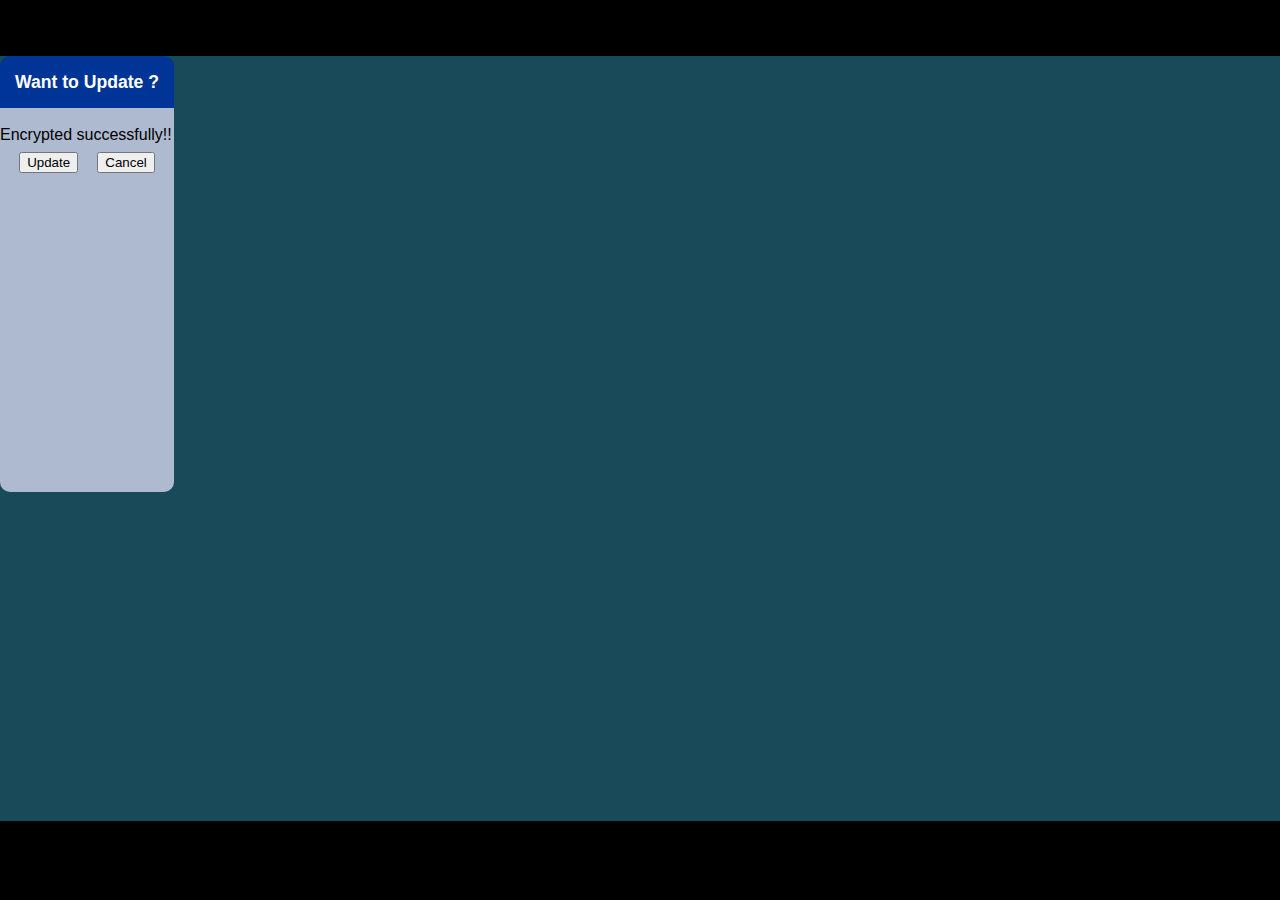
==== index.html @ 2f7ebf54 "Update index.html" ====
<!DOCTYPE html>
<html lang="en">
<head>
    <meta charset="UTF-8">
    <meta http-equiv="X-UA-Compatible" content="IE=edge">
    <meta name="viewport" content="width=device-width, initial-scale=1.0">
    <link
      rel="stylesheet"
      href="https://use.fontawesome.com/releases/v5.15.1/css/all.css"
      integrity="sha384-vp86vTRFVJgpjF9jiIGPEEqYqlDwgyBgEF109VFjmqGmIY/Y4HV4d3Gp2irVfcrp"
      crossorigin="anonymous"
    />
    <link rel="stylesheet" href="style.css"/>
    <link rel="manifest" href="./manifest.json"/>
    <title>Application</title>
</head>
<body>
    <header>
      <div class="logo">Secret Script</div>
      <div class="seeting" onclick="changeicon()">
        <i class="fas fa-bars" id="changeiconq"></i>
      </div>
    </header>
    <div class="dropdown">
      <ul class="options">
        <li class="menu_item" onclick="location.href='./howto.html'">
          <button class="navbar_links">How to use</button>
        </li>
        <li class="menu_item" onclick="location.href='./contact.html'">
          <button class="navbar_links">Contact</button>
        </li>
      </ul>
    </div>

    <div class="ovelay2" onclick="overlayhandle()"></div>

    <div class="allContent" id="allcont">
      <div id="content1">
        <span
          style="
            font-weight: bold;
            font-size: 1.3rem;
            color: white;
            margin-top: 1rem;
          "
          >Encryption App<br />
          <hr
        /></span>

        <br />
        <label for="keyy"> </label>
        <div class="tooltip">
          <span class="tooltiptext" id="myTooltip2">Enter key !</span>
          <input
            type="number"
            name="key"
            id="keyy"
            placeholder="enter key or keep blank to use default key "
            autocomplete="off"
          />
        </div>
        <br />
        <label for="keyy2"></label>

        <textarea
          rows="5"
          name="msg"
          placeholder="enter message..."
          id="keyy2"
          autocomplete="off"
        ></textarea>
        <br />
        <div class="buttonset">
          <button type="submit" id="butt" onclick="encrypt()">
            <i class="fas fa-lock"></i>
          </button>
          <button id="buttReset" onclick="reset()">
            <i class="fas fa-redo-alt"></i>
          </button>
          <button type="submit" id="butt" onclick="decrypt()">
            <i class="fas fa-lock-open"></i>
          </button>
        </div>
        <div class="tooltip">
          <button onclick="handleEdit()" id="butt">
            <i class="fas fa-pen"></i>
          </button>
          <span class="tooltiptext" id="myTooltip">Copied !</span>
          <button onclick="copyElementText('myTooltip')" id="butt">
            <i class="fas fa-clone"></i>
          </button>

          <button onclick="handleClick()" id="butt">
            <i class="fas fa-list-ul"></i>
          </button>
        </div>

        <div class="overlay" id="overlay" onclick="closeall()"></div>

        <p id="crypted" style="color: wheat; margin-top: 0.8rem"></p>
        <br />

        <p id="encryted"></p>
      </div>

      <div class="popup" id="popup">
        <div class="titler">
          <div class="header">Choose Title</div>
          <button onclick="closeall()" class="btnclss">
            <i class="fas fa-times"></i>
          </button>
        </div>
        <div class="content">
          <ul id="mainlist">
            <li onclick="getVal(this)">Empty!!</li>
          </ul>
        </div>
      </div>

      <div class="popup2" id="popup2">
        <div class="titler">
          <div class="header">Want to Update ?</div>
        </div>
        <div class="content">
          <br/>
          Encrypted successfully!!
          <div class="buttonset" style="margin-top: 0.5rem;">
            <button class="updt" onclick="updateData()">Update</button>
            <button class="updt" onclick="closeall2()">Cancel</button>
          </div>
        </div>
      </div>

      <div class="inpuEdit" id="inpuEdit">
        <div class="titleee">
          <button onclick="closePop()" class="btnclss2">
            <i class="fas fa-check"></i>
          </button>
        </div>
        <textarea
          rows="5"
          name="msg"
          placeholder="enter message..."
          id="keyy3"
          autocomplete="off"
        ></textarea>
      </div>

      <div id="content2">
        <span
          style="
            font-weight: bold;
            font-size: 1.3rem;
            color: white;
            margin-top: 1rem;
          "
          >Create List<br />
          <hr
        /></span>
        <br />
        <div class="inp">
          <input type="text" placeholder=" Name" autocomplete="off" id="name" />
          <input
            type="number"
            placeholder=" Quantity"
            autocomplete="off"
            id="quant"
          />
          <input
            type="number"
            placeholder=" Price"
            autocomplete="off"
            id="price"
          />
        </div>
        <div>
          <button onclick="resetval()" id="addbtn">
            <i class="fas fa-redo-alt"></i>
          </button>
          <button onclick="addval()" id="addbtn">
            <i class="fas fa-plus"></i>
          </button>
        </div>

        <table id="allcell"></table>
        <div id="totals"></div>
      </div>

      <div id="content3">
        <span
          style="
            font-weight: bold;
            font-size: 1.3rem;
            color: white;
            margin-top: 1rem;
          "
          >Storage Book<br />
          <hr
        /></span>
        <br />
        <input
          type="text"
          id="dbtitle"
          placeholder=" Title"
          autocomplete="off"
        />
        <br />
        <textarea
          type="text"
          id="dbvalue"
          placeholder=" Info you want to store"
          autocomplete="off"
        ></textarea>
        <br />
        <div class="allbtns">
          <button onclick="inputData()" class="indbtn">
            <i class="fas fa-plus"></i> <i class="fas fa-eye"></i>
          </button>
          <button onclick="deleteData()" class="indbtndel">
            <i class="fas fa-trash-alt"></i>
          </button>
        </div>
        <br />
        <span style="color: white">Storage</span>

        <p id="outpara"></p>
      </div>
    </div>

    <footer>
      <div class="icons" onclick="swipeleft1()">
        <i class="fas fa-mask" id="icon1"></i>
      </div>
      <div class="icons" onclick="swipeleft2()">
        <i class="fas fa-calculator" id="icon2"></i>
      </div>

      <div class="icons" onclick="swipeleft3()">
        <i class="fas fa-database" id="icon3"></i>
      </div>
    </footer>

    <script src="./app.js"></script>
  </body>
</html>
---- style.css ----
*{
    margin: 0;
    font-family: 'Kumbh Sans', sans-serif;
}

body{
    width: 100%;
    overflow-x: hidden;
    background-color: black;
    min-height: 100%;
}




@media screen and (min-width:960px){
header{
    display: flex;
    padding: 1rem 2rem;
    height: 1.5rem;
    justify-content: space-between;
    align-items: center;
    background-color: rgb(12, 34, 37);
    color: rgb(177, 198, 201);
    position: fixed;
    top: 0; 
    left: 0;
    right: 0;
    z-index: 99; 
    font-size: 1.3rem;  
    font-weight: bold;
    overflow: hidden;
    position: relative;
}

.seeting{
    position: absolute;
    top: 0;
    right: 0;
    height: 6rem;
    width: 6rem;
    border-top-left-radius: 50%;
    border-bottom-left-radius: 50%;
    background-color: rgb(12, 34, 37);
    display: flex;
    justify-content: center;
    align-items: center;
    transition: all 0.3s ease;
    margin-top: -20px;
    cursor: pointer;
}
.seeting.active{
    background-color: transparent;
}

#icon1{
    color: rgb(255, 255, 255);
    font-size: 1.5rem;
}
 #icon2, #icon3{
    color: rgb(151, 202, 209);
    font-size: 1.5rem;
}

.icons{
    height: 6rem;
    width: 6rem;
    border-radius: 3rem;
    background-color: transparent;
    display: flex;
    justify-content: center;
    align-items: center;
    transition: all 0.3s ease;
    cursor: pointer;
}
.icons:active{
    background-color: rgb(25, 70, 77);
}

.options{
    list-style: none;
    color: #fff;
    font-size: 0.8rem;
    display: flex;
    flex-direction: column;
    height: 100%;
    width: 100%;
    align-items: center;
    justify-content: space-evenly;
    margin: 0.5rem 0;
    padding: 0;
}
.fas{
    font-size: 1.5rem;
}
.menu_item{
    background-color: transparent;
    border: none;
    height: 3.3rem;
    width: 100%;
    display: flex;
    justify-content: center;
    align-items: center;
    font-size: 1rem;
    cursor: pointer;
}
.menu_item:active{
    background-color: rgb(94, 94, 94);
}
.navbar_links{
    background-color: transparent;
    color: rgb(100, 255, 208);
    text-decoration: none;
    margin: 2px 2px;
    font-weight: bold;
    font-size: 1.2rem;
    border: none;
    outline: none;
    cursor: pointer;
}
.navbar_links:active{
    background-color: transparent;
}

.dropdown{
    width: 40%;
    position: fixed;
    transform: translate(100%,-100%);
    top: -3rem;
    left: 60%;
    height: min-content;
    visibility: hidden;
    transition: all 0.3s ease-in-out;
    background-color: rgb(34, 34, 34);
    display: flex;
    justify-content: center;
    align-items: center;
    border-bottom-left-radius: 1rem;
    border: 1px solid rgb(126, 126, 126);
    border-top: none;
    z-index: 100;
}
.dropdown.active{
    top: 3rem;
    left: 60%;
    z-index: 98;
    visibility: visible;
    transform: translate(0%,0%);
}

.ovelay2{
    position: fixed;
    height: 100vh;
    width: 100vw;
    background-color: black;
    z-index: 89;
    opacity: 0.7;
    visibility: hidden;
    transition: all 0.3s linear;
}
.ovelay2.active{
    visibility: visible;
    transition: all 0.3s linear;
}

.allContent{
    margin-top: 3.5rem;
    background-color: rgb(141, 56, 56);
    display: flex;
    flex-basis: 0;
    width: 100vw;
    min-height: 91.5vh;
    overflow-x: hidden;
    position: relative;
}
#content1{
    background-color: rgb(56, 206, 136);
    position: absolute;
    min-height: inherit;
    width: 100vw;
    transition: all 0.3s ease-in-out;
    transform: translateX(0%);
}

#keyy, #keyy2{
    width: 20vw;
}
#content2{
    background-color: rgb(37, 141, 93);
    position: absolute;
    width: 100vw;
    min-height: inherit;
    transition: all 0.3s ease-in-out;
    transform: translateX(100%);
}
#content3{
    background-color: rgb(28, 97, 65);
    position: absolute;
    width: 100vw;
    min-height: inherit;
    transition: all 0.3s ease-in-out;
    transform: translateX(200%);
}


footer{
    position: fixed;
    bottom: 0;
    left: 0;
    right: 0;
    display: flex;
    height: 1.5rem;
    font-size: 1.2rem;
    padding: 1rem 2rem;
    justify-content: space-around;
    align-items: center;
    background-color: rgb(12, 34, 37);
    overflow: hidden;
    
    z-index: 99;
}
.footla{
    display: none;
}

}   









header{
    display: flex;
    padding: 1rem 0rem 1rem 2rem;
    height: 1.5rem;
    justify-content: space-between;
    align-items: center;
    background-color: rgb(0, 38, 51);
    color: rgb(177, 198, 201);
    position: fixed;
    top: 0; 
    left: 0;
    right: 0;
    z-index: 99; 
    font-size: 1.3rem;  
    font-weight: bold;
    overflow: hidden;
    animation: headanim 0.3s forwards ease-out;
    transform: translateY(-200%);
}
@keyframes headanim{
    from{
        transform: translateY(-200%); 
    }
    to{
        transform: translateY(0%); 
    }
}

.seeting{
    height: 6rem;
    width: 6rem;
    border-radius: 0rem;
    background-color: rgb(0, 38, 51);
    display: flex;
    justify-content: center;
    align-items: center;
    transition: all 0.1s ease;
    -webkit-tap-highlight-color: rgba(0,0,0,0);
}
.seeting.active{
    background-color: rgb(9, 58, 75);
}

#icon1{
    color: rgb(255, 255, 255);
    font-size: 1.5rem;
}
 #icon2, #icon3{
    color: rgb(151, 202, 209);
    font-size: 1.5rem;
}

.icons{
    height: 6rem;
    width: 6rem;
    border-radius: 3rem;
    background-color: transparent;
    display: flex;
    justify-content: center;
    align-items: center;
    transition: all 0.3s ease;
}
.icons:active{
    background-color: rgb(25, 70, 77);
}

.options{
    list-style: none;
    color: #fff;
    font-size: 0.8rem;
    display: flex;
    flex-direction: column;
    height: 100%;
    width: 100%;
    align-items: center;
    justify-content: space-evenly;
    margin: 0.5rem 0;
    margin-top: 1rem;
    padding: 0;
    -webkit-tap-highlight-color: rgba(0,0,0,0);
}
.fas{
    font-size: 1.5rem;
}
.menu_item{
    background-color: transparent;
    border: none;
    height: 3.3rem;
    width: 100%;
    display: flex;
    justify-content: center;
    align-items: center;
    font-size: 1rem;
    cursor: pointer;
    -webkit-tap-highlight-color: rgba(0,0,0,0);
}
.menu_item:active{
    background-color: rgb(0, 102, 136);
}
.navbar_links{
    background-color: transparent;
    color: rgb(183, 185, 187);
    text-decoration: none;
    margin: 2px 2px;
    font-weight: bold;
    font-size: 1.2rem;
    border: none;
    outline: none;
    cursor: pointer;
}
.navbar_links:active{
    background-color: transparent;
}

.dropdown{
    width: 40%;
    position: fixed;
    transform: scale(0.3);
    top: -3rem;
    left: 78%;
    height: min-content;
    visibility: hidden;
    transition: all 0.1s ease-in-out;
    background-color: rgb(3, 34, 44);
    display: flex;
    justify-content: center;
    align-items: center;
    border-bottom-left-radius: 1rem;
    border: 1px solid rgb(0, 105, 139);
    border-top: none;
    z-index: 90;
    -webkit-tap-highlight-color: rgba(0,0,0,0);
}
.dropdown.active{
    top: 3rem;
    left: 60%;
    z-index: 98;
    visibility: visible;
    transform: translate(0%,0%);
}

.ovelay2{
    position: fixed;
    height: 100vh;
    width: 100vw;
    background-color: black;
    z-index: 89;
    opacity: 0.7;
    visibility: hidden;
    transition: all 0.1s linear;
}
.ovelay2.active{
    visibility: visible;
    transition: all 0.1s linear;
}

.allContent{
    margin-top: 3.5rem;
    background-color: rgb(25, 74, 90);
    display: flex;
    flex-basis: 0;
    width: 100vw;
    min-height: 85vh;
    overflow-x: hidden;
    position: relative;
}

#content1{
    background-color: rgb(29, 75, 90);
    position: absolute;
    min-height: inherit;
    width: 100vw;
    transform: translateX(0%);
    display: flex;
    flex-direction: column;
    align-items: center;
    text-align: center;
    opacity: 0;
    animation: conanim 0.2s forwards 0.3s ease-out;

}
@keyframes conanim{
    0%{
        opacity: 0;
        
    }
    60%{
        opacity: 0.5;
        
    }
    100%{
        opacity: 1;
        
    }
}


#encryted{
    font-size: 1.1rem;
    border: 1px solid  rgb(255, 117, 117);
    border-left: none;
    border-right: none;
    background-color: rgb(49, 21, 21);
    padding: 15px;
    width: 94.5%;
    word-wrap: break-word;
    color: blanchedalmond;
    margin-bottom: 5rem;
    text-align: left;
}

#keyy,#pass,#user{
    border: 1px solid  rgb(0, 38, 51);
    background-color: rgb(177, 198, 201);
    color: rgb(0, 38, 51);
    font-weight: bold;
    height: 2.5rem;
    font-size: 1rem;
    width: 85vw;
    outline:none;
    border-radius: 4px;
    box-shadow: 0px 0px 1px 1px rgb(17, 48, 58);
    
}

hr{
    width: 100%;
    margin-top: 0.3rem;
}
#butt, #buttReset{
    border: none;
	outline: none;
	height: 2.5rem;
	width: 5rem;
	font-size: 1rem;
	font-weight: bold;
	background-color: rgb(255, 117, 117);
	border-radius: 5px;
	color: rgb(49, 0, 30);
    box-shadow: 0px 0px 13px 0px rgb(0, 0, 0);
    margin: 0.5rem 1rem;
}
#butt:active{
    transform: scale(0.97);
    background-color: rgb(218, 109, 109);
    box-shadow: 0px 0px 8px 0px rgb(0, 0, 0);
}
#buttReset:active{
    background-color: rgb(218, 109, 109);
    transform: scale(0.97);
    box-shadow: 0px 0px 8px 0px rgb(0, 0, 0);
}

#keyy2{
    border: 1px solid  rgb(0, 38, 51);
    background-color: rgb(177, 198, 201);
    color: rgb(0, 38, 51);
    font-weight: bold;
    font-size: 1rem;
    width: 85vw;
    outline:none;
    height: 10rem;
    border-radius: 4px;
    box-shadow: 0px 0px 1px 1px rgb(17, 48, 58);
    
}

.inpuEdit{
    position: fixed;
    height: 100vh;
    width: 100vw;
    background-color: rgba(0, 0, 0, 0.644);
    top: 50%;
    left: 50%;
    transform: translate(-50%, -50%);
    display: flex;
    flex-direction: column;
    z-index: 99999;
    justify-content: center;
    align-items: center;
    border-radius: 10px;
    visibility: hidden;
    
}
#keyy3{
    border: 1px solid  rgb(0, 38, 51);
    background-color: rgb(177, 198, 201);
    color: rgb(0, 38, 51);
    font-weight: bold;
    font-size: 1rem;
    width: 90vw;
    outline:none;
    height: 70vh;
    border-radius: 5px;
    box-shadow: 0px 0px 1px 1px rgb(17, 48, 58);
}
.btnclss2{
    border-radius: 3px;
    border: none;
    outline: none;
    margin: 1rem auto;
    height: 2.5rem;
    width: 2.9rem;
    margin-top: -10rem;
}
.btnclss2:active{
    background-color: yellow;
}

.buttonset{
    width: 100%;
    display: flex;
    justify-content: space-evenly;
}



#content2{
    background-color: rgb(36, 91, 109);
    position: absolute;
    width: 100vw;
    min-height: inherit;
    transform: translateX(100%);
    display: flex;
    flex-direction: column;
    align-items: center;
    text-align: center;
}

table{
	width: 70%;
	border-collapse: collapse;
	border:1px solid rgb(0, 38, 51);
	text-align: center;
    color: rgb(0, 38, 51);
    background-color:  rgb(177, 198, 201);
    margin-bottom: 7rem;
    border-radius: 5px;
}
th{
	font-weight: bold;
	border:1px solid rgb(0, 38, 51);
    border-radius: 5px;
}
td{
	border:1px solid rgb(0, 38, 51);
    border-radius: 5px;
}

#addbtn{
	border: none;
	outline: none;
	height: 2.5rem;
	width: 5rem;
	font-size: 1rem;
	font-weight: bold;
	background-color: rgb(168, 168, 168);
	border-radius: 5px;
	color: rgb(49, 0, 30);
    margin: 1rem 0.28rem;
    box-shadow: 0px 0px 13px 0px rgb(0, 0, 0);
}
#addbtn:active{
	background-color: rgb(139, 139, 139);
    transform: scale(0.97);
    box-shadow: 0px 0px 8px 0px rgb(0, 0, 0);
}
.clos{
	border: none;
	outline: none;
	width: 100%;
	height: 2rem;
	font-weight: bold;
	background-color: rgb(42, 69, 71);
    
	border-radius: 4px;
	color: rgb(255, 255, 255);
	margin:0;	 
}
.clos:active{
	background-color: rgb(176, 200, 202);
    transform: scale(0.97);
    box-shadow: 0px 0px 8px 0px rgb(0, 0, 0);
}

table{
	width: 100%;
	border-collapse: collapse;
	border:1px solid rgb(0, 38, 51);
	text-align: center;
    color: rgb(0, 38, 51);
    background-color:  rgb(177, 198, 201);
    margin-bottom: 7rem;
    border-radius: 5px;
}
th{
	font-weight: bold;
	border:1px solid rgb(0, 38, 51);
    border-radius: 5px;
}
td{
	border:1px solid rgb(0, 38, 51);
    border-radius: 5px;
}
#name, #quant, #price, #dbtitle, #dbvalue{
    border: 1px solid  rgb(0, 38, 51);
    background-color: rgb(177, 198, 201);
    color: rgb(0, 38, 51);
    font-weight: bold;
    height: 2.5rem;
    font-size: 1rem;
    width: 85vw;
    outline:none;
    border-radius: 4px;
    box-shadow: 0px 0px 1px 1px rgb(17, 48, 58);
}

#dbvalue{
    height: 8rem;
}



#content3{
    background-color: rgb(29, 75, 90);
    position: absolute;
    width: 100vw;
    min-height: inherit;
    transform: translateX(200%);
    display: flex;
    flex-direction: column;
    align-items: center;
    text-align: center;
}

.allbtns{
    display: flex;
    justify-content: center;
    align-items: center;
}
.indbtn{
    height: 2.5rem;
    width: 9rem;
    background-color: rgb(0, 153, 102);
    outline: none;
    border:none;
    font-size: 0.9rem;
    font-weight: bold;
    color: rgb(8, 34, 34);
    border-radius: 5px;
    box-shadow: 0px 0px 13px 0px rgb(0, 0, 0);
    margin: 0.5rem 0.62rem;
}
.indbtndel{
    height: 2.5rem;
    width: 9rem;
    background-color: rgb(0, 153, 102);
    outline: none;
    border:none;
    font-size: 0.9rem;
    font-weight: bold;
    color: rgb(128, 0, 38);
    border-radius: 5px;
    box-shadow: 0px 0px 13px 0px rgb(0, 0, 0);
    margin: 0.5rem 0.62rem;
}
.indbtn:active, .indbtndel:active{
    background-color: rgb(27, 146, 106);
    transform: scale(0.97);
    box-shadow: 0px 0px 8px 0px rgb(0, 0, 0);
}

#outpara{

    font-size: 1.1rem;
    border: 1px solid  rgb(152, 190, 178);
    border-left: none;
    border-right: none;
    background-color: rgb(17, 48, 58);
    padding: 15px;
    width: 92%;
    word-wrap: break-word;
    color: rgb(180, 219, 206);
    margin-bottom: 5rem;
    text-align: left;
}


footer{
    position: fixed;
    bottom: 0;
    left: 0;
    right: 0;
    display: flex;
    height: 1.5rem;
    font-size: 1.2rem;
    padding: 1rem 2rem;
    justify-content: space-around;
    align-items: center;
    background-color: rgb(0, 38, 51);
    overflow: hidden;
    z-index: 99;
    animation: footanim 0.3s forwards;
    transform: translateY(200%);
}
@keyframes footanim{
    from{
        transform: translateY(200%); 
    }
    to{
        transform: translateY(0%); 
    }
}
.footla{
    height: 1.5rem;
    width: 100vw;
}

.tooltip {
    position: relative;
    display: flex;
    width: 100%;
    justify-content: space-evenly;
  }
  
  .tooltip .tooltiptext {
    visibility: hidden;
    width: 90px;
    background-color: rgb(31, 31, 31);
    color: #fff;
    text-align: center;
    border-radius: 6px;
    padding: 5px;
    position: absolute;
    z-index: 1;
    bottom: -45%;
    left: 50%;
    margin-left: -50px;
    opacity: 0;
    transition: opacity 0.3s;
  }
  
  .tooltip .tooltiptext::after {
    content: "";
    position: absolute;
    top: 100%;
    left: 50%;
    margin-left: -5px;
    border-width: 5px;
    border-style: solid;
    border-color: rgb(31, 31, 31) transparent transparent transparent;
  }
  
  .content{
    height: 24rem;
    overflow-y: scroll;
    background-color: rgb(174, 186, 207);
    border-bottom-left-radius: 10px;
    border-bottom-right-radius: 10px;
    z-index: 2000;
}

.overlay{
    position: fixed;
    top: 0;
    left: 0;
    right: 0;
    bottom: 0;
    background-color: rgba(31, 31, 31, 0.849);
    opacity: 0.6;
    display: none;
    z-index: 50;
    transition:all 0.7s ease ;
}

.overlay.active{
    display: block;
}

.titler{
    display: flex;
    justify-content: space-between;
    align-items: center;
    padding: 10px 15px;
    background-color: rgb(0, 53, 151);
    border-top-left-radius: 10px;
    border-top-right-radius: 10px;
    color: #fff;
    height: 2rem;
    font-size: 1.1rem;
    font-weight: bold;
}
.btnclss{
    color: white;
    background-color: rgb(20, 83, 199);
    border: none;
    outline: none;
    height: 2.3rem;
    width: 2.8rem;
    border-radius: 5px;
    font-size: 1.8rem;
    box-shadow: 0px 0px 6px 0px  rgb(0, 15, 44);
}
.btnclss:active{
    box-shadow: 0px 0px 2px 0px  rgb(0, 15, 44);
    border: 1px solid rgb(0, 15, 44);
}
.popup{
    position: fixed;
    top: 50%;
    left: 50%;
    height: 27rem;
    width: 20rem;
    display: flex;
    flex-direction: column;
    border-radius: 10px;
    z-index: 999;
    visibility: hidden;
    transition: all 0.3s ease;
    box-shadow: 0px 0px 10px -2px #000000;
    transform: scale(0.01);
}
.popup.active{
    visibility: visible;
    transform: translate(-50%,-50%);
}
ul{
    list-style: none;
  margin: 0;
  padding: 0;
  cursor: pointer;
  -webkit-tap-highlight-color: rgba(0,0,0,0);
}
.ineerli{
    height: 3rem;
    display: flex;
    justify-content: center;
    align-items: center;
    width: 100%;
    list-style: none;
    border-bottom: 1px solid black;
    font-size: 1.1rem;
    font-weight: bold;
}
.ineerli:active{
    background-color: rgb(133, 140, 151);
}
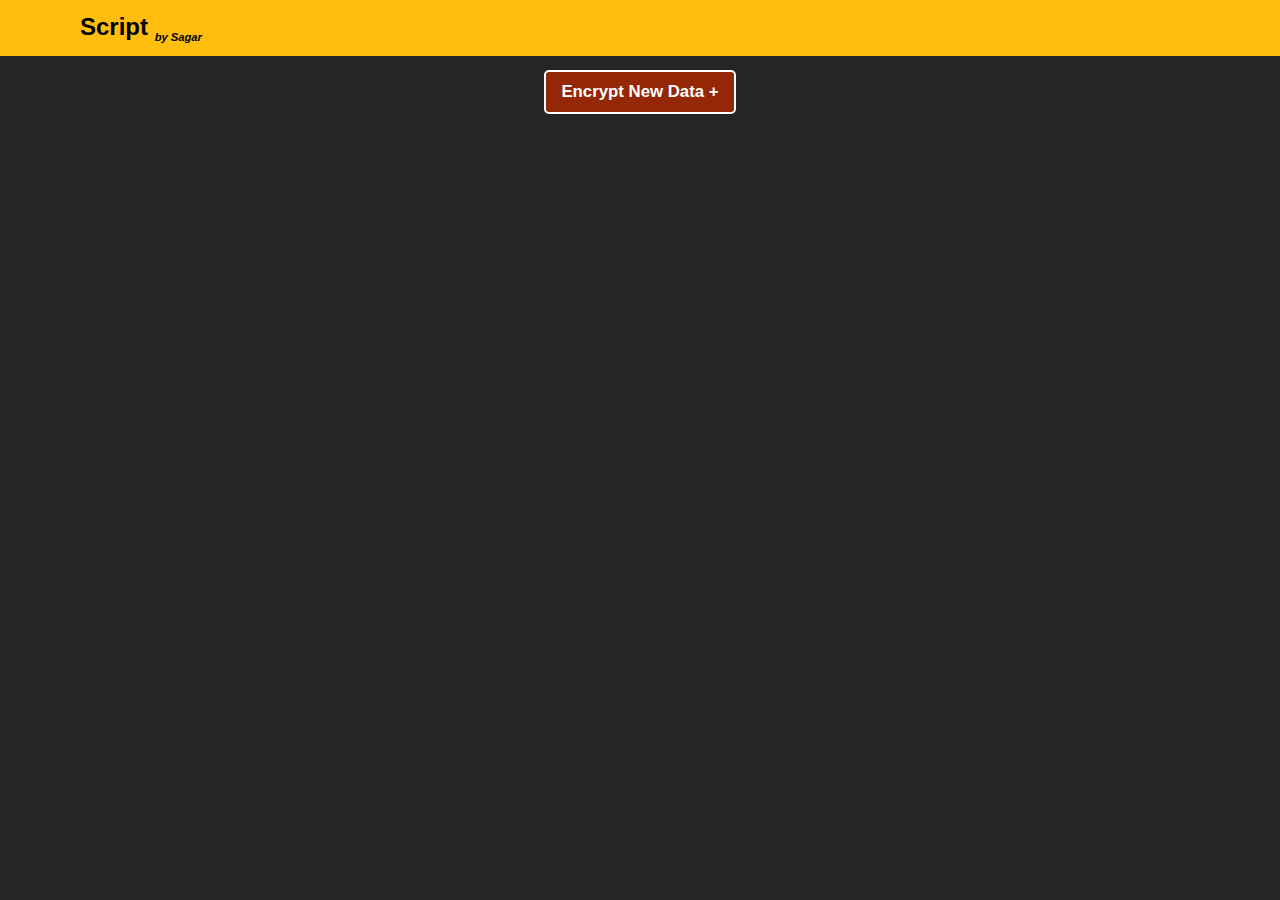
==== commit c0c56961: "Add files via upload" ====
--- a/index.html
+++ b/index.html
@@ -1,245 +1,95 @@
 <!DOCTYPE html>
 <html lang="en">
-<head>
-    <meta charset="UTF-8">
-    <meta http-equiv="X-UA-Compatible" content="IE=edge">
-    <meta name="viewport" content="width=device-width, initial-scale=1.0">
+  <head>
+    <meta charset="UTF-8" />
+    <meta http-equiv="X-UA-Compatible" content="IE=edge" />
+    <meta
+      name="viewport"
+      content="width=device-width, initial-scale=1.0,  minimum-scale=1, maximum-scale=1"
+    />
+	<link rel="manifest" href="./manifest.json">
     <link
       rel="stylesheet"
       href="https://use.fontawesome.com/releases/v5.15.1/css/all.css"
       integrity="sha384-vp86vTRFVJgpjF9jiIGPEEqYqlDwgyBgEF109VFjmqGmIY/Y4HV4d3Gp2irVfcrp"
       crossorigin="anonymous"
     />
-    <link rel="stylesheet" href="style.css"/>
-    <link rel="manifest" href="./manifest.json"/>
+	<link rel="shortcut icon" href="./mask294.png" type="image/x-icon">
+    <link rel="stylesheet" href="./style.css" />
+
     <title>Application</title>
-</head>
-<body>
-    <header>
-      <div class="logo">Secret Script</div>
-      <div class="seeting" onclick="changeicon()">
-        <i class="fas fa-bars" id="changeiconq"></i>
-      </div>
-    </header>
-    <div class="dropdown">
-      <ul class="options">
-        <li class="menu_item" onclick="location.href='./howto.html'">
-          <button class="navbar_links">How to use</button>
-        </li>
-        <li class="menu_item" onclick="location.href='./contact.html'">
-          <button class="navbar_links">Contact</button>
-        </li>
-      </ul>
-    </div>
+  </head>
+  <body>
+	<header>
+		<div class="logo"><i class="fas fa-mask"></i> Script <sub style="font-size: 0.7rem;font-style: italic;"> by Sagar</sub></div>
 
-    <div class="ovelay2" onclick="overlayhandle()"></div>
+		<div class="menuitems">
+			<div class="icons" onclick="swipeleft1()">
+				<i class="fas fa-mask" id="icon1"></i>
+			</div>
 
-    <div class="allContent" id="allcont">
-      <div id="content1">
-        <span
-          style="
-            font-weight: bold;
-            font-size: 1.3rem;
-            color: white;
-            margin-top: 1rem;
-          "
-          >Encryption App<br />
-          <hr
-        /></span>
+			<div class="icons" onclick="swipeleft2()" style="color:rgb(148, 108, 0);">
+				<i class="fas fa-calculator" id="icon2"></i>
+			</div>
+		
+			<div class="icons" onclick="swipeleft3()" style="color:rgb(148, 108, 0);">
+				<i class="fas fa-cog" id="icon3"></i>
+			</div>
+		</div>
 
-        <br />
-        <label for="keyy"> </label>
-        <div class="tooltip">
-          <span class="tooltiptext" id="myTooltip2">Enter key !</span>
-          <input
-            type="number"
-            name="key"
-            id="keyy"
-            placeholder="enter key or keep blank to use default key "
-            autocomplete="off"
-          />
-        </div>
-        <br />
-        <label for="keyy2"></label>
+		<div class="seeting" onclick="changeicon()">
+		  <i class="fas fa-bars" id="changeiconq"></i>
+		</div>
+	</header>
 
-        <textarea
-          rows="5"
-          name="msg"
-          placeholder="enter message..."
-          id="keyy2"
-          autocomplete="off"
-        ></textarea>
-        <br />
-        <div class="buttonset">
-          <button type="submit" id="butt" onclick="encrypt()">
-            <i class="fas fa-lock"></i>
-          </button>
-          <button id="buttReset" onclick="reset()">
-            <i class="fas fa-redo-alt"></i>
-          </button>
-          <button type="submit" id="butt" onclick="decrypt()">
-            <i class="fas fa-lock-open"></i>
-          </button>
-        </div>
-        <div class="tooltip">
-          <button onclick="handleEdit()" id="butt">
-            <i class="fas fa-pen"></i>
-          </button>
-          <span class="tooltiptext" id="myTooltip">Copied !</span>
-          <button onclick="copyElementText('myTooltip')" id="butt">
-            <i class="fas fa-clone"></i>
-          </button>
+	
 
-          <button onclick="handleClick()" id="butt">
-            <i class="fas fa-list-ul"></i>
-          </button>
-        </div>
+	<div class="allContent" id="allcont">
+		
+		<div id="content1">
+			<div class="addBtn">
+				<button onclick="togglePopup('popupTask')">Encrypt New Data +</button>
+			</div>
+			<div class="AllTasks">
 
-        <div class="overlay" id="overlay" onclick="closeall()"></div>
+			</div>
+		</div>
 
-        <p id="crypted" style="color: wheat; margin-top: 0.8rem"></p>
-        <br />
 
-        <p id="encryted"></p>
-      </div>
+		<div id="content2">
+			<h1>2</h1>
+		</div>
 
-      <div class="popup" id="popup">
-        <div class="titler">
-          <div class="header">Choose Title</div>
-          <button onclick="closeall()" class="btnclss">
-            <i class="fas fa-times"></i>
-          </button>
-        </div>
-        <div class="content">
-          <ul id="mainlist">
-            <li onclick="getVal(this)">Empty!!</li>
-          </ul>
-        </div>
-      </div>
 
-      <div class="popup2" id="popup2">
-        <div class="titler">
-          <div class="header">Want to Update ?</div>
-        </div>
-        <div class="content">
-          <br/>
-          Encrypted successfully!!
-          <div class="buttonset" style="margin-top: 0.5rem;">
-            <button class="updt" onclick="updateData()">Update</button>
-            <button class="updt" onclick="closeall2()">Cancel</button>
-          </div>
-        </div>
-      </div>
+		<div id="content3">
+			<h1>3</h1>
+		</div>
+	</div>
+		
+	<div class="popupTask">
+		<div class="closebutn" onclick="togglePopup('popupTask')"><i class="fas fa-times"></i></div>
+		<div class="taskTitle"> <input type="text" id="title" placeholder=" Write Title..."> </div>
 
-      <div class="inpuEdit" id="inpuEdit">
-        <div class="titleee">
-          <button onclick="closePop()" class="btnclss2">
-            <i class="fas fa-check"></i>
-          </button>
-        </div>
-        <textarea
-          rows="5"
-          name="msg"
-          placeholder="enter message..."
-          id="keyy3"
-          autocomplete="off"
-        ></textarea>
-      </div>
+		<div class="taskTitle"> <input type="number" id="key" autocomplete="off" placeholder=" Enter key eg. 12345 if not entered then default key will be used"> </div>
+		
+		<div class="description"> <textarea  id="description2" rows="5" placeholder=" Task Description...."></textarea> </div>
+		<div class="finalbtns">
+			<button style="background-color: rgb(15, 209, 151);" onclick="inputData()">Save</button>
+			<button style="background-color: rgb(182, 59, 59);" onclick="togglePopup('popupTask')">Cancel</button>
+		</div>
+	</div>
+	<div class="overlay" onclick="togglePopup('popupTask')"></div>
 
-      <div id="content2">
-        <span
-          style="
-            font-weight: bold;
-            font-size: 1.3rem;
-            color: white;
-            margin-top: 1rem;
-          "
-          >Create List<br />
-          <hr
-        /></span>
-        <br />
-        <div class="inp">
-          <input type="text" placeholder=" Name" autocomplete="off" id="name" />
-          <input
-            type="number"
-            placeholder=" Quantity"
-            autocomplete="off"
-            id="quant"
-          />
-          <input
-            type="number"
-            placeholder=" Price"
-            autocomplete="off"
-            id="price"
-          />
-        </div>
-        <div>
-          <button onclick="resetval()" id="addbtn">
-            <i class="fas fa-redo-alt"></i>
-          </button>
-          <button onclick="addval()" id="addbtn">
-            <i class="fas fa-plus"></i>
-          </button>
-        </div>
+	<footer>
+		<div class="icons" onclick="swipeleft1()">
+		  <i class="fas fa-mask" id="icon1"></i>
+		</div>
+		<div class="icons" onclick="swipeleft2()">
+		  <i class="fas fa-calculator" id="icon2"></i>
+		</div>
+	  </footer>
 
-        <table id="allcell"></table>
-        <div id="totals"></div>
-      </div>
 
-      <div id="content3">
-        <span
-          style="
-            font-weight: bold;
-            font-size: 1.3rem;
-            color: white;
-            margin-top: 1rem;
-          "
-          >Storage Book<br />
-          <hr
-        /></span>
-        <br />
-        <input
-          type="text"
-          id="dbtitle"
-          placeholder=" Title"
-          autocomplete="off"
-        />
-        <br />
-        <textarea
-          type="text"
-          id="dbvalue"
-          placeholder=" Info you want to store"
-          autocomplete="off"
-        ></textarea>
-        <br />
-        <div class="allbtns">
-          <button onclick="inputData()" class="indbtn">
-            <i class="fas fa-plus"></i> <i class="fas fa-eye"></i>
-          </button>
-          <button onclick="deleteData()" class="indbtndel">
-            <i class="fas fa-trash-alt"></i>
-          </button>
-        </div>
-        <br />
-        <span style="color: white">Storage</span>
-
-        <p id="outpara"></p>
-      </div>
-    </div>
-
-    <footer>
-      <div class="icons" onclick="swipeleft1()">
-        <i class="fas fa-mask" id="icon1"></i>
-      </div>
-      <div class="icons" onclick="swipeleft2()">
-        <i class="fas fa-calculator" id="icon2"></i>
-      </div>
-
-      <div class="icons" onclick="swipeleft3()">
-        <i class="fas fa-database" id="icon3"></i>
-      </div>
-    </footer>
-
-    <script src="./app.js"></script>
+	<script src="./app.js"></script>
   </body>
 </html>
--- a/style.css
+++ b/style.css
@@ -6,392 +6,75 @@
 body{
     width: 100%;
     overflow-x: hidden;
-    background-color: black;
     min-height: 100%;
-}
-
-
-
-
-@media screen and (min-width:960px){
+    background-color: rgb(37, 37, 37);
+    color: rgb(221, 221, 221);
+    display: flex;
+    flex-direction: column;
+    align-items: center;
+}
+
+
 header{
-    display: flex;
-    padding: 1rem 2rem;
-    height: 1.5rem;
+    position: sticky;
+    top: 0;
+    left: 0;
+    width: 100vw;
+    font-family: 'Roboto', sans-serif;
+    height: 3.5rem;
+    background-color: rgb(255, 190, 13);
+    color: black;
+    display: flex;
     justify-content: space-between;
     align-items: center;
-    background-color: rgb(12, 34, 37);
-    color: rgb(177, 198, 201);
-    position: fixed;
-    top: 0; 
-    left: 0;
-    right: 0;
-    z-index: 99; 
-    font-size: 1.3rem;  
+    z-index: 980;
+    overflow: hidden;
+}
+
+.logo{
+    margin-left: 5rem;
+    font-size: 1.5rem;
     font-weight: bold;
-    overflow: hidden;
-    position: relative;
-}
-
-.seeting{
-    position: absolute;
-    top: 0;
-    right: 0;
-    height: 6rem;
-    width: 6rem;
-    border-top-left-radius: 50%;
-    border-bottom-left-radius: 50%;
-    background-color: rgb(12, 34, 37);
-    display: flex;
-    justify-content: center;
-    align-items: center;
-    transition: all 0.3s ease;
-    margin-top: -20px;
-    cursor: pointer;
-}
-.seeting.active{
-    background-color: transparent;
-}
-
-#icon1{
-    color: rgb(255, 255, 255);
-    font-size: 1.5rem;
-}
- #icon2, #icon3{
-    color: rgb(151, 202, 209);
-    font-size: 1.5rem;
+}
+
+.menuitems{
+    display: flex;
+    height: 100%;
+    width: 25rem;
+    margin-right: 5rem;
+    justify-content: space-between;
+    align-items: center;
 }
 
 .icons{
-    height: 6rem;
-    width: 6rem;
-    border-radius: 3rem;
-    background-color: transparent;
-    display: flex;
-    justify-content: center;
-    align-items: center;
-    transition: all 0.3s ease;
-    cursor: pointer;
+    font-size: 1.4rem;
+    cursor: pointer;
+    height: 5rem;
+    width: 5rem;
+    display: flex;
+    justify-content: center;
+    align-items: center;
+    color: rgb(65, 47, 0);
+    border-radius: 50%;
+    -webkit-tap-highlight-color: rgba(0, 0, 0, 0);
+}
+.icons2{
+    font-size: 1.4rem;
+    cursor: pointer;
+    height: 5rem;
+    width: 5rem;
+    display: flex;
+    justify-content: center;
+    align-items: center;
+    color: rgb(202, 145, 0);
+    border-radius: 50%;
+    -webkit-tap-highlight-color: rgba(0, 0, 0, 0);
 }
 .icons:active{
-    background-color: rgb(25, 70, 77);
-}
-
-.options{
-    list-style: none;
-    color: #fff;
-    font-size: 0.8rem;
-    display: flex;
-    flex-direction: column;
-    height: 100%;
-    width: 100%;
-    align-items: center;
-    justify-content: space-evenly;
-    margin: 0.5rem 0;
-    padding: 0;
-}
-.fas{
-    font-size: 1.5rem;
-}
-.menu_item{
-    background-color: transparent;
-    border: none;
-    height: 3.3rem;
-    width: 100%;
-    display: flex;
-    justify-content: center;
-    align-items: center;
-    font-size: 1rem;
-    cursor: pointer;
-}
-.menu_item:active{
-    background-color: rgb(94, 94, 94);
-}
-.navbar_links{
-    background-color: transparent;
-    color: rgb(100, 255, 208);
-    text-decoration: none;
-    margin: 2px 2px;
-    font-weight: bold;
-    font-size: 1.2rem;
-    border: none;
-    outline: none;
-    cursor: pointer;
-}
-.navbar_links:active{
-    background-color: transparent;
-}
-
-.dropdown{
-    width: 40%;
-    position: fixed;
-    transform: translate(100%,-100%);
-    top: -3rem;
-    left: 60%;
-    height: min-content;
-    visibility: hidden;
-    transition: all 0.3s ease-in-out;
-    background-color: rgb(34, 34, 34);
-    display: flex;
-    justify-content: center;
-    align-items: center;
-    border-bottom-left-radius: 1rem;
-    border: 1px solid rgb(126, 126, 126);
-    border-top: none;
-    z-index: 100;
-}
-.dropdown.active{
-    top: 3rem;
-    left: 60%;
-    z-index: 98;
-    visibility: visible;
-    transform: translate(0%,0%);
-}
-
-.ovelay2{
-    position: fixed;
-    height: 100vh;
-    width: 100vw;
-    background-color: black;
-    z-index: 89;
-    opacity: 0.7;
-    visibility: hidden;
-    transition: all 0.3s linear;
-}
-.ovelay2.active{
-    visibility: visible;
-    transition: all 0.3s linear;
+    background-color: rgb(221, 151, 0);
 }
 
 .allContent{
-    margin-top: 3.5rem;
-    background-color: rgb(141, 56, 56);
-    display: flex;
-    flex-basis: 0;
-    width: 100vw;
-    min-height: 91.5vh;
-    overflow-x: hidden;
-    position: relative;
-}
-#content1{
-    background-color: rgb(56, 206, 136);
-    position: absolute;
-    min-height: inherit;
-    width: 100vw;
-    transition: all 0.3s ease-in-out;
-    transform: translateX(0%);
-}
-
-#keyy, #keyy2{
-    width: 20vw;
-}
-#content2{
-    background-color: rgb(37, 141, 93);
-    position: absolute;
-    width: 100vw;
-    min-height: inherit;
-    transition: all 0.3s ease-in-out;
-    transform: translateX(100%);
-}
-#content3{
-    background-color: rgb(28, 97, 65);
-    position: absolute;
-    width: 100vw;
-    min-height: inherit;
-    transition: all 0.3s ease-in-out;
-    transform: translateX(200%);
-}
-
-
-footer{
-    position: fixed;
-    bottom: 0;
-    left: 0;
-    right: 0;
-    display: flex;
-    height: 1.5rem;
-    font-size: 1.2rem;
-    padding: 1rem 2rem;
-    justify-content: space-around;
-    align-items: center;
-    background-color: rgb(12, 34, 37);
-    overflow: hidden;
-    
-    z-index: 99;
-}
-.footla{
-    display: none;
-}
-
-}   
-
-
-
-
-
-
-
-
-
-header{
-    display: flex;
-    padding: 1rem 0rem 1rem 2rem;
-    height: 1.5rem;
-    justify-content: space-between;
-    align-items: center;
-    background-color: rgb(0, 38, 51);
-    color: rgb(177, 198, 201);
-    position: fixed;
-    top: 0; 
-    left: 0;
-    right: 0;
-    z-index: 99; 
-    font-size: 1.3rem;  
-    font-weight: bold;
-    overflow: hidden;
-    animation: headanim 0.3s forwards ease-out;
-    transform: translateY(-200%);
-}
-@keyframes headanim{
-    from{
-        transform: translateY(-200%); 
-    }
-    to{
-        transform: translateY(0%); 
-    }
-}
-
-.seeting{
-    height: 6rem;
-    width: 6rem;
-    border-radius: 0rem;
-    background-color: rgb(0, 38, 51);
-    display: flex;
-    justify-content: center;
-    align-items: center;
-    transition: all 0.1s ease;
-    -webkit-tap-highlight-color: rgba(0,0,0,0);
-}
-.seeting.active{
-    background-color: rgb(9, 58, 75);
-}
-
-#icon1{
-    color: rgb(255, 255, 255);
-    font-size: 1.5rem;
-}
- #icon2, #icon3{
-    color: rgb(151, 202, 209);
-    font-size: 1.5rem;
-}
-
-.icons{
-    height: 6rem;
-    width: 6rem;
-    border-radius: 3rem;
-    background-color: transparent;
-    display: flex;
-    justify-content: center;
-    align-items: center;
-    transition: all 0.3s ease;
-}
-.icons:active{
-    background-color: rgb(25, 70, 77);
-}
-
-.options{
-    list-style: none;
-    color: #fff;
-    font-size: 0.8rem;
-    display: flex;
-    flex-direction: column;
-    height: 100%;
-    width: 100%;
-    align-items: center;
-    justify-content: space-evenly;
-    margin: 0.5rem 0;
-    margin-top: 1rem;
-    padding: 0;
-    -webkit-tap-highlight-color: rgba(0,0,0,0);
-}
-.fas{
-    font-size: 1.5rem;
-}
-.menu_item{
-    background-color: transparent;
-    border: none;
-    height: 3.3rem;
-    width: 100%;
-    display: flex;
-    justify-content: center;
-    align-items: center;
-    font-size: 1rem;
-    cursor: pointer;
-    -webkit-tap-highlight-color: rgba(0,0,0,0);
-}
-.menu_item:active{
-    background-color: rgb(0, 102, 136);
-}
-.navbar_links{
-    background-color: transparent;
-    color: rgb(183, 185, 187);
-    text-decoration: none;
-    margin: 2px 2px;
-    font-weight: bold;
-    font-size: 1.2rem;
-    border: none;
-    outline: none;
-    cursor: pointer;
-}
-.navbar_links:active{
-    background-color: transparent;
-}
-
-.dropdown{
-    width: 40%;
-    position: fixed;
-    transform: scale(0.3);
-    top: -3rem;
-    left: 78%;
-    height: min-content;
-    visibility: hidden;
-    transition: all 0.1s ease-in-out;
-    background-color: rgb(3, 34, 44);
-    display: flex;
-    justify-content: center;
-    align-items: center;
-    border-bottom-left-radius: 1rem;
-    border: 1px solid rgb(0, 105, 139);
-    border-top: none;
-    z-index: 90;
-    -webkit-tap-highlight-color: rgba(0,0,0,0);
-}
-.dropdown.active{
-    top: 3rem;
-    left: 60%;
-    z-index: 98;
-    visibility: visible;
-    transform: translate(0%,0%);
-}
-
-.ovelay2{
-    position: fixed;
-    height: 100vh;
-    width: 100vw;
-    background-color: black;
-    z-index: 89;
-    opacity: 0.7;
-    visibility: hidden;
-    transition: all 0.1s linear;
-}
-.ovelay2.active{
-    visibility: visible;
-    transition: all 0.1s linear;
-}
-
-.allContent{
-    margin-top: 3.5rem;
-    background-color: rgb(25, 74, 90);
     display: flex;
     flex-basis: 0;
     width: 100vw;
@@ -401,7 +84,6 @@
 }
 
 #content1{
-    background-color: rgb(29, 75, 90);
     position: absolute;
     min-height: inherit;
     width: 100vw;
@@ -410,148 +92,37 @@
     flex-direction: column;
     align-items: center;
     text-align: center;
-    opacity: 0;
-    animation: conanim 0.2s forwards 0.3s ease-out;
-
-}
-@keyframes conanim{
-    0%{
-        opacity: 0;
-        
-    }
-    60%{
-        opacity: 0.5;
-        
-    }
-    100%{
-        opacity: 1;
-        
-    }
-}
-
-
-#encryted{
-    font-size: 1.1rem;
-    border: 1px solid  rgb(255, 117, 117);
-    border-left: none;
-    border-right: none;
-    background-color: rgb(49, 21, 21);
-    padding: 15px;
-    width: 94.5%;
-    word-wrap: break-word;
-    color: blanchedalmond;
-    margin-bottom: 5rem;
-    text-align: left;
-}
-
-#keyy,#pass,#user{
-    border: 1px solid  rgb(0, 38, 51);
-    background-color: rgb(177, 198, 201);
-    color: rgb(0, 38, 51);
+    transition: 0.2s all ease;
+}
+
+.addBtn{
+    width: 100%;
+    height: 4rem;
+    
+    display: flex;
+    justify-content: center;
+    align-items: center;
+}
+.addBtn button{
+    width: 12rem;
+    height: 2.8rem;
+    font-size: 1.05rem;
     font-weight: bold;
-    height: 2.5rem;
-    font-size: 1rem;
-    width: 85vw;
-    outline:none;
-    border-radius: 4px;
-    box-shadow: 0px 0px 1px 1px rgb(17, 48, 58);
-    
-}
-
-hr{
-    width: 100%;
-    margin-top: 0.3rem;
-}
-#butt, #buttReset{
-    border: none;
-	outline: none;
-	height: 2.5rem;
-	width: 5rem;
-	font-size: 1rem;
-	font-weight: bold;
-	background-color: rgb(255, 117, 117);
-	border-radius: 5px;
-	color: rgb(49, 0, 30);
-    box-shadow: 0px 0px 13px 0px rgb(0, 0, 0);
-    margin: 0.5rem 1rem;
-}
-#butt:active{
-    transform: scale(0.97);
-    background-color: rgb(218, 109, 109);
-    box-shadow: 0px 0px 8px 0px rgb(0, 0, 0);
-}
-#buttReset:active{
-    background-color: rgb(218, 109, 109);
-    transform: scale(0.97);
-    box-shadow: 0px 0px 8px 0px rgb(0, 0, 0);
-}
-
-#keyy2{
-    border: 1px solid  rgb(0, 38, 51);
-    background-color: rgb(177, 198, 201);
-    color: rgb(0, 38, 51);
-    font-weight: bold;
-    font-size: 1rem;
-    width: 85vw;
-    outline:none;
-    height: 10rem;
-    border-radius: 4px;
-    box-shadow: 0px 0px 1px 1px rgb(17, 48, 58);
-    
-}
-
-.inpuEdit{
-    position: fixed;
-    height: 100vh;
-    width: 100vw;
-    background-color: rgba(0, 0, 0, 0.644);
-    top: 50%;
-    left: 50%;
-    transform: translate(-50%, -50%);
-    display: flex;
-    flex-direction: column;
-    z-index: 99999;
-    justify-content: center;
-    align-items: center;
-    border-radius: 10px;
-    visibility: hidden;
-    
-}
-#keyy3{
-    border: 1px solid  rgb(0, 38, 51);
-    background-color: rgb(177, 198, 201);
-    color: rgb(0, 38, 51);
-    font-weight: bold;
-    font-size: 1rem;
-    width: 90vw;
-    outline:none;
-    height: 70vh;
-    border-radius: 5px;
-    box-shadow: 0px 0px 1px 1px rgb(17, 48, 58);
-}
-.btnclss2{
-    border-radius: 3px;
-    border: none;
-    outline: none;
-    margin: 1rem auto;
-    height: 2.5rem;
-    width: 2.9rem;
-    margin-top: -10rem;
-}
-.btnclss2:active{
-    background-color: yellow;
-}
-
-.buttonset{
-    width: 100%;
-    display: flex;
-    justify-content: space-evenly;
-}
-
-
+    border-radius: 5px;
+    background-color: rgba(170, 40, 0, 0.829);
+    color: white;
+    border: 2px solid white;
+    outline: none;
+    margin-top: 0.5rem;
+    user-select: none;
+    -webkit-tap-highlight-color: rgba(0, 0, 0, 0);
+    cursor: pointer;
+}
+.addBtn button:active{
+    background-color: rgb(221, 52, 0);
+}
 
 #content2{
-    background-color: rgb(36, 91, 109);
     position: absolute;
     width: 100vw;
     min-height: inherit;
@@ -560,104 +131,10 @@
     flex-direction: column;
     align-items: center;
     text-align: center;
-}
-
-table{
-	width: 70%;
-	border-collapse: collapse;
-	border:1px solid rgb(0, 38, 51);
-	text-align: center;
-    color: rgb(0, 38, 51);
-    background-color:  rgb(177, 198, 201);
-    margin-bottom: 7rem;
-    border-radius: 5px;
-}
-th{
-	font-weight: bold;
-	border:1px solid rgb(0, 38, 51);
-    border-radius: 5px;
-}
-td{
-	border:1px solid rgb(0, 38, 51);
-    border-radius: 5px;
-}
-
-#addbtn{
-	border: none;
-	outline: none;
-	height: 2.5rem;
-	width: 5rem;
-	font-size: 1rem;
-	font-weight: bold;
-	background-color: rgb(168, 168, 168);
-	border-radius: 5px;
-	color: rgb(49, 0, 30);
-    margin: 1rem 0.28rem;
-    box-shadow: 0px 0px 13px 0px rgb(0, 0, 0);
-}
-#addbtn:active{
-	background-color: rgb(139, 139, 139);
-    transform: scale(0.97);
-    box-shadow: 0px 0px 8px 0px rgb(0, 0, 0);
-}
-.clos{
-	border: none;
-	outline: none;
-	width: 100%;
-	height: 2rem;
-	font-weight: bold;
-	background-color: rgb(42, 69, 71);
-    
-	border-radius: 4px;
-	color: rgb(255, 255, 255);
-	margin:0;	 
-}
-.clos:active{
-	background-color: rgb(176, 200, 202);
-    transform: scale(0.97);
-    box-shadow: 0px 0px 8px 0px rgb(0, 0, 0);
-}
-
-table{
-	width: 100%;
-	border-collapse: collapse;
-	border:1px solid rgb(0, 38, 51);
-	text-align: center;
-    color: rgb(0, 38, 51);
-    background-color:  rgb(177, 198, 201);
-    margin-bottom: 7rem;
-    border-radius: 5px;
-}
-th{
-	font-weight: bold;
-	border:1px solid rgb(0, 38, 51);
-    border-radius: 5px;
-}
-td{
-	border:1px solid rgb(0, 38, 51);
-    border-radius: 5px;
-}
-#name, #quant, #price, #dbtitle, #dbvalue{
-    border: 1px solid  rgb(0, 38, 51);
-    background-color: rgb(177, 198, 201);
-    color: rgb(0, 38, 51);
-    font-weight: bold;
-    height: 2.5rem;
-    font-size: 1rem;
-    width: 85vw;
-    outline:none;
-    border-radius: 4px;
-    box-shadow: 0px 0px 1px 1px rgb(17, 48, 58);
-}
-
-#dbvalue{
-    height: 8rem;
-}
-
-
+    transition: 0.2s all ease;
+}
 
 #content3{
-    background-color: rgb(29, 75, 90);
     position: absolute;
     width: 100vw;
     min-height: inherit;
@@ -666,219 +143,380 @@
     flex-direction: column;
     align-items: center;
     text-align: center;
-}
-
-.allbtns{
-    display: flex;
-    justify-content: center;
-    align-items: center;
-}
-.indbtn{
-    height: 2.5rem;
-    width: 9rem;
-    background-color: rgb(0, 153, 102);
-    outline: none;
-    border:none;
-    font-size: 0.9rem;
-    font-weight: bold;
-    color: rgb(8, 34, 34);
-    border-radius: 5px;
-    box-shadow: 0px 0px 13px 0px rgb(0, 0, 0);
-    margin: 0.5rem 0.62rem;
-}
-.indbtndel{
-    height: 2.5rem;
-    width: 9rem;
-    background-color: rgb(0, 153, 102);
-    outline: none;
-    border:none;
-    font-size: 0.9rem;
-    font-weight: bold;
-    color: rgb(128, 0, 38);
-    border-radius: 5px;
-    box-shadow: 0px 0px 13px 0px rgb(0, 0, 0);
-    margin: 0.5rem 0.62rem;
-}
-.indbtn:active, .indbtndel:active{
-    background-color: rgb(27, 146, 106);
-    transform: scale(0.97);
-    box-shadow: 0px 0px 8px 0px rgb(0, 0, 0);
-}
-
-#outpara{
-
-    font-size: 1.1rem;
-    border: 1px solid  rgb(152, 190, 178);
-    border-left: none;
-    border-right: none;
-    background-color: rgb(17, 48, 58);
-    padding: 15px;
-    width: 92%;
-    word-wrap: break-word;
-    color: rgb(180, 219, 206);
-    margin-bottom: 5rem;
-    text-align: left;
-}
-
-
-footer{
+    transition: 0.2s all ease;
+}
+
+.seeting{
+    display: none;
+}
+
+
+.popupTask, .editTask{
+    position: fixed;
+    visibility: hidden;
+    padding-top: 3rem;
+    bottom: 50%;
+    left: 50%;
+    transform: translate(-50%, 200%);
+    width: 50vw;
+    height: 75vh;
+    border-radius: 10px;
+    background-color:rgb(41, 41, 41) ;
+    z-index: 999;
+    opacity: 1;
+    transition: 0.2s all ease;
+    overflow: hidden;
+    display: flex;
+    flex-direction: column;
+    justify-content: space-evenly;
+    align-items: center;
+}
+.popupTask.active, .editTask.active{
+    visibility: visible;
+    opacity: 1;
+    transition: 0.2s all ease;
+    transform: translate(-50%, 50%);
+}
+.taskTitle{
+    width: 90%;
+}
+
+.taskTitle input{
+    width: 100%;
+    height: 2rem;
+    font-size: 1.2rem;
+    outline: none;
+    border: none;
+    border-radius: 5px;
+    background-color: rgb(78, 78, 78);
+    color: rgb(255, 255, 255);
+}
+.description{
+    width: 100%;
+    height: 60%;
+    display: flex;
+    justify-content: center;
+    align-items: center;
+}
+.description textarea{
+    width: 90%;
+    height: 80%;
+    font-size: 1.2rem;
+    outline: none;
+    border: none;
+    border-radius: 5px;
+    background-color: rgb(78, 78, 78);
+    color: rgb(255, 255, 255);
+}
+.overlay{
     position: fixed;
     bottom: 0;
     left: 0;
-    right: 0;
-    display: flex;
-    height: 1.5rem;
-    font-size: 1.2rem;
-    padding: 1rem 2rem;
-    justify-content: space-around;
-    align-items: center;
-    background-color: rgb(0, 38, 51);
+    width: 100%;
+    height: 100%;
+    
+    background-color: black;
+    z-index: 990;
+    visibility: hidden;
+    opacity: 0;
+    transition: 0.2s all ease;
+}
+
+.overlay.active{
+    visibility: visible;
+    opacity: 0.75;
+    transition: 0.2s all ease;
+}
+.finalbtns{
+    width: 100%;
+    height: max-content;
+    display: flex;
+    justify-content: space-evenly;
+    align-items: flex-start;
+}
+.finalbtns button{
+    outline: none;
+    border: black solid 2px ;
+    color: rgb(0, 0, 0);
+    height: 3rem;
+    width: 6.3rem;
+    font-size: 1rem;
+    font-weight: bold;
+    border-radius: 5px;
+    cursor: pointer;
+}
+.finalbtns button:active{
+    border: 1px solid white;
+    color: white;
+    -webkit-tap-highlight-color: rgba(0, 0, 0, 0);
+}
+
+.AllTasks{
+    width: 100vw;
+}
+
+.sample{
+    min-height: 2.8rem;
+    width: 98%;
+    margin: 0.7rem auto;
+    background-color: rgb(82, 81, 81);
+    border-radius: 7px;
+    color: white;
+    position: relative;
+    z-index: 0;
     overflow: hidden;
-    z-index: 99;
-    animation: footanim 0.3s forwards;
-    transform: translateY(200%);
-}
-@keyframes footanim{
-    from{
-        transform: translateY(200%); 
-    }
-    to{
-        transform: translateY(0%); 
-    }
-}
-.footla{
-    height: 1.5rem;
-    width: 100vw;
-}
-
-.tooltip {
-    position: relative;
-    display: flex;
-    width: 100%;
-    justify-content: space-evenly;
-  }
-  
-  .tooltip .tooltiptext {
-    visibility: hidden;
-    width: 90px;
-    background-color: rgb(31, 31, 31);
-    color: #fff;
-    text-align: center;
-    border-radius: 6px;
-    padding: 5px;
+    cursor: pointer;
+}
+.status{
     position: absolute;
-    z-index: 1;
-    bottom: -45%;
-    left: 50%;
-    margin-left: -50px;
-    opacity: 0;
-    transition: opacity 0.3s;
-  }
-  
-  .tooltip .tooltiptext::after {
-    content: "";
-    position: absolute;
-    top: 100%;
-    left: 50%;
-    margin-left: -5px;
-    border-width: 5px;
-    border-style: solid;
-    border-color: rgb(31, 31, 31) transparent transparent transparent;
-  }
-  
-  .content{
-    height: 24rem;
-    overflow-y: scroll;
-    background-color: rgb(174, 186, 207);
-    border-bottom-left-radius: 10px;
-    border-bottom-right-radius: 10px;
-    z-index: 2000;
-}
-
-.overlay{
-    position: fixed;
+    width: 3rem;
+    height: 100%;
     top: 0;
     left: 0;
+    display: flex;
+    justify-content: center;
+    align-items: center;
+    font-size: 1.4rem;
+    cursor: pointer;
+}
+.sample:active{
+    background-color: gray;
+    -webkit-tap-highlight-color: rgba(0, 0, 0, 0);
+}
+.status i{
+    height: 2.2rem;
+    width: 2.2rem;
+    background-color: rgb(65, 65, 65);
+    display: flex;
+    font-size: 1.1rem;
+    justify-content: center;
+    align-items: center;
+    border-radius: 50%;
+}
+.sample h2{
+    margin-right: 0.5rem;
+    font-size: 1.2rem;
+    display: flex;
+    align-items: center;
+}
+
+.contentContainer{
+    min-height: 2.5rem;
+    padding: 0.5rem 0;
+    margin-left: 3rem;
+    display: flex;
+    flex-direction: column;
+    justify-content: center;
+    align-items: start;
+    user-select: none;
+}
+
+.closebutn{
+    position: absolute;
+    height: 2rem;
+    width: 2rem;
+    top: 0;
     right: 0;
-    bottom: 0;
-    background-color: rgba(31, 31, 31, 0.849);
-    opacity: 0.6;
+    background-color: rgb(182, 59, 59);
+    border-bottom-left-radius: 10px;
+    cursor: pointer;
+    display: flex;
+    justify-content: center;
+    align-items: center;
+    color: white;
+    font-size: 1rem;
+}
+.closebutn:active{
+    background-color: rgb(136, 41, 41);
+    -webkit-tap-highlight-color: rgba(0, 0, 0, 0);
+}
+.adjuster{
     display: none;
-    z-index: 50;
-    transition:all 0.7s ease ;
-}
-
-.overlay.active{
-    display: block;
-}
-
-.titler{
+}
+
+footer{
+    display: none;
+}
+
+
+/*
+------------------------------------Output.html------------------------------------
+*/
+
+
+.inputKey{
+    width: 40rem;
+    height: 4rem;
     display: flex;
     justify-content: space-between;
     align-items: center;
-    padding: 10px 15px;
-    background-color: rgb(0, 53, 151);
-    border-top-left-radius: 10px;
-    border-top-right-radius: 10px;
-    color: #fff;
+    position: sticky;
+    top: 0;
+    left: 0;
+    background-color: inherit;
+}
+.inputKey input{
     height: 2rem;
+    width: 15rem;
+    font-size: 1.2rem;
+    font-weight: bold;
+    outline: none;
+    background-color: rgb(68, 68, 68);
+    border-radius: 5px;
+    border: 2px solid rgb(197, 197, 197);
+    color: white;
+}
+
+.copyicon, .edticon, .delicon{
+    height: 2.3rem;
+    width: 2.3rem;
+    display: flex;
+    justify-content: center;
+    align-items: center;
+    font-size: 1.3rem;
+    background-color: rgb(75, 75, 75);
+    margin: auto 0.5rem;
+    border-radius: 5px;
+    cursor: pointer;
+    -webkit-tap-highlight-color: rgba(0, 0, 0, 0);
+}
+.copyicon:active, .edticon:active, .delicon:active{
+    background-color: rgb(122, 122, 122);
+}
+
+#description{
+    width: 99%;
+    min-height: 30rem;
+    background-color: rgb(75, 75, 75);
+    font-size: 1.05rem;
+    outline: none;
+    border: none;
+    color: white;
+}
+#description2{
+    width: 90%;
+    min-height: 15rem;
+    background-color: rgb(75, 75, 75);
+    font-size: 1.05rem;
+    outline: none;
+    border: none;
+    color: white;
+}
+
+
+.copyicon i{
+    color: white;
+}
+.delicon i{
+    color: rgb(255, 107, 62);
+}
+.edticon i{
+    color: rgb(69, 210, 253);
+}
+
+.decryptedMsg{
+    width: 80%;
+    font-size: 1.05rem;
+    background-color: rgb(75, 75, 75);
+    min-height: 30rem;
+    padding: 0.8rem;
+    border-radius: 5px;
+    margin-bottom: 0.8rem;
+}
+
+
+.decryptedMsg p{
+    word-wrap: break-word;
+}
+.addbutnn button{
+    width: 40rem;
+    height: 3rem;
+    margin-bottom: 0.5rem;
     font-size: 1.1rem;
     font-weight: bold;
-}
-.btnclss{
-    color: white;
-    background-color: rgb(20, 83, 199);
+    background-color: rgb(182, 59, 59);
     border: none;
-    outline: none;
-    height: 2.3rem;
-    width: 2.8rem;
-    border-radius: 5px;
-    font-size: 1.8rem;
-    box-shadow: 0px 0px 6px 0px  rgb(0, 15, 44);
-}
-.btnclss:active{
-    box-shadow: 0px 0px 2px 0px  rgb(0, 15, 44);
-    border: 1px solid rgb(0, 15, 44);
-}
-.popup{
-    position: fixed;
-    top: 50%;
-    left: 50%;
-    height: 27rem;
-    width: 20rem;
-    display: flex;
-    flex-direction: column;
-    border-radius: 10px;
-    z-index: 999;
-    visibility: hidden;
-    transition: all 0.3s ease;
-    box-shadow: 0px 0px 10px -2px #000000;
-    transform: scale(0.01);
-}
-.popup.active{
-    visibility: visible;
-    transform: translate(-50%,-50%);
-}
-ul{
-    list-style: none;
-  margin: 0;
-  padding: 0;
-  cursor: pointer;
-  -webkit-tap-highlight-color: rgba(0,0,0,0);
-}
-.ineerli{
-    height: 3rem;
-    display: flex;
-    justify-content: center;
-    align-items: center;
-    width: 100%;
-    list-style: none;
-    border-bottom: 1px solid black;
-    font-size: 1.1rem;
-    font-weight: bold;
-}
-.ineerli:active{
-    background-color: rgb(133, 140, 151);
-}
-
-  
+    color: white;
+    outline: none;
+    border-radius: 5px;
+    cursor: pointer;
+    -webkit-tap-highlight-color: rgba(0, 0, 0, 0);
+}
+.addbutnn button:active{
+    background-color: rgb(128, 30, 30);
+}
+
+
+@media screen and (max-width:930px)  {
+    .logo{
+        margin-left: 1rem;
+    }
+    .menuitems{
+        display: none;
+    }
+
+    .popupTask, .editTask{
+        position: fixed;
+        bottom: 1rem;
+        left: 50%;
+        width: 96vw;
+        height: 23rem;
+        background-color:rgb(41, 41, 41) ;
+        transform: translate(-50%, 100%);
+        z-index: 999;
+    }
+    .popupTask.active, .editTask.active{
+        transform: translate(-50%, 0%);
+    }
+    
+
+    #description2{
+        width: 90%;
+        min-height: 10rem;
+        background-color: rgb(75, 75, 75);
+        font-size: 1.05rem;
+        outline: none;
+        border: none;
+        color: white;
+    }
+
+    footer{
+        position: fixed;
+        bottom: 0;
+        left: 0;
+        width: 100vw;
+        font-family: 'Roboto', sans-serif;
+        height: 3.5rem;
+        background-color: rgb(255, 190, 13);
+        color: black;
+        display: flex;
+        justify-content: space-evenly;
+        align-items: center;
+        font-weight: bold;
+        font-size: 1.1rem;
+        overflow: hidden;
+    }
+
+    .decryptedMsg{
+        width: 89%;
+        font-size: 1.05rem;
+        background-color: rgb(75, 75, 75);
+        min-height: 30rem;
+        padding: 0.8rem;
+        border-radius: 5px;
+    }
+
+    .inputKey{
+        width: 100%;
+        position: sticky;
+        top: 0;
+        left: 0;
+    }
+    .inputKey input{
+        min-width: 4rem;
+        margin-left: 0.5rem;
+    }
+    .addbutnn button{
+        width: 95vw;
+    }
+}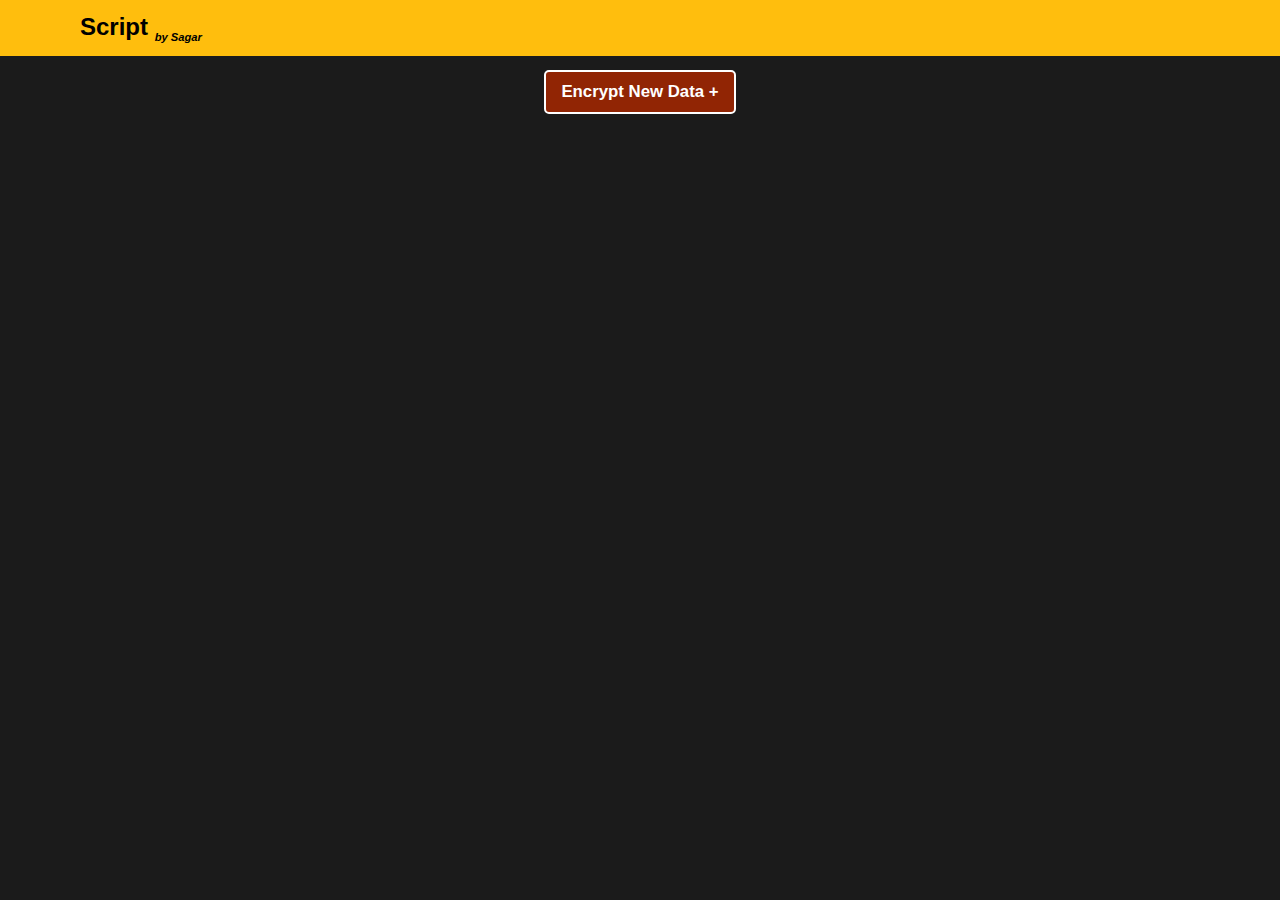
==== commit 1b478e1a: "Add files via upload" ====
--- a/index.html
+++ b/index.html
@@ -7,13 +7,14 @@
       name="viewport"
       content="width=device-width, initial-scale=1.0,  minimum-scale=1, maximum-scale=1"
     />
-	<link rel="manifest" href="./manifest.json">
+	  
     <link
       rel="stylesheet"
       href="https://use.fontawesome.com/releases/v5.15.1/css/all.css"
       integrity="sha384-vp86vTRFVJgpjF9jiIGPEEqYqlDwgyBgEF109VFjmqGmIY/Y4HV4d3Gp2irVfcrp"
       crossorigin="anonymous"
     />
+	<link rel="manifest" href="./manifest.json">
 	<link rel="shortcut icon" href="./mask294.png" type="image/x-icon">
     <link rel="stylesheet" href="./style.css" />
 
@@ -23,7 +24,7 @@
 	<header>
 		<div class="logo"><i class="fas fa-mask"></i> Script <sub style="font-size: 0.7rem;font-style: italic;"> by Sagar</sub></div>
 
-		<div class="menuitems">
+		<div class="menuitems2">
 			<div class="icons" onclick="swipeleft1()">
 				<i class="fas fa-mask" id="icon1"></i>
 			</div>
@@ -31,18 +32,31 @@
 			<div class="icons" onclick="swipeleft2()" style="color:rgb(148, 108, 0);">
 				<i class="fas fa-calculator" id="icon2"></i>
 			</div>
+
+			<div class="icons" onclick="location.href='./backup.html'" style="color:rgb(148, 108, 0);">
+				<i class="fas fa-cloud"></i>
+			</div>
 		
 			<div class="icons" onclick="swipeleft3()" style="color:rgb(148, 108, 0);">
 				<i class="fas fa-cog" id="icon3"></i>
 			</div>
 		</div>
 
-		<div class="seeting" onclick="changeicon()">
-		  <i class="fas fa-bars" id="changeiconq"></i>
-		</div>
+		<div class="bar">
+			<div class="addbtnbar" onclick="togglePopup('popupTask')">
+				Add <span style="font-size: 1.3rem;"> + </span></i>
+			</div>
+            <button class="menubtn-bar" onclick="popupmenu()">
+				<i id="changeclas" class="fas fa-ellipsis-v" style="font-size: 1.3rem;"></i>
+            </button>
+        </div>
 	</header>
 
-	
+	<div class="menuitems">
+        <button class="btnn" onclick="window.location = './backup.html'">Backup</button>
+        <button class="btnn" onclick="window.location = './contact.html'">Other</button>
+    </div>
+	<div class="nextoverlay" onclick="popupmenu()"></div>
 
 	<div class="allContent" id="allcont">
 		
@@ -57,12 +71,40 @@
 
 
 		<div id="content2">
-			<h1>2</h1>
+			
+        <br />
+        <div class="inp">
+          <input type="text" placeholder=" List item name" autocomplete="off" id="name" />
+          <input
+            type="number"
+            placeholder=" Quantity"
+            autocomplete="off"
+            id="quant"
+          />
+          <input
+            type="number"
+            placeholder=" Price"
+            autocomplete="off"
+            id="price"
+          />
+        </div>
+        <div>
+			<button onclick="addval()" id="addbtn">
+				<i class="fas fa-plus"></i>
+			  </button>
+          <button onclick="deleteList()" id="addbtn">
+            <i class="far fa-trash-alt" style="color: brown;"></i>
+          </button>
+        </div>
+
+        <table id="allcell"></table>
+		
+        <div id="totals"></div>
 		</div>
 
 
 		<div id="content3">
-			<h1>3</h1>
+			<h1>Yet to design</h1>
 		</div>
 	</div>
 		
--- a/style.css
+++ b/style.css
@@ -7,7 +7,7 @@
     width: 100%;
     overflow-x: hidden;
     min-height: 100%;
-    background-color: rgb(37, 37, 37);
+    background-color: rgb(27, 27, 27);
     color: rgb(221, 221, 221);
     display: flex;
     flex-direction: column;
@@ -30,6 +30,9 @@
     z-index: 980;
     overflow: hidden;
 }
+.bar{
+    display: none;
+}
 
 .logo{
     margin-left: 5rem;
@@ -37,7 +40,7 @@
     font-weight: bold;
 }
 
-.menuitems{
+.menuitems2{
     display: flex;
     height: 100%;
     width: 25rem;
@@ -133,6 +136,68 @@
     text-align: center;
     transition: 0.2s all ease;
 }
+
+#name{
+    width: 10rem;
+    height: 2rem;
+    border: none;
+    outline: none;
+    font-size: 1.1rem;
+    border-radius: 5px;
+}
+
+#quant, #price{
+    width: 5rem;
+    height: 2rem;
+    border: none;
+    outline: none;
+    font-size: 1.1rem;
+    border-radius: 5px;
+    margin-left: 0.4rem;
+}
+
+#addbtn{
+    width: 5rem;
+    height: 2rem;
+    border: none;
+    outline: none;
+    font-size: 1.1rem;
+    border-radius: 5px;
+    cursor: pointer;
+    margin: 1rem 1rem 0 1rem;
+    -webkit-tap-highlight-color: rgba(0, 0, 0, 0);
+}
+table{
+    margin-top: 1rem;
+    min-width: 50vw;
+    border-collapse: collapse;
+    border-radius: 8px;
+    overflow: hidden;
+}
+
+th{
+    background-color: rgb(56, 56, 56);
+    height: 2rem;
+    color: white;
+}
+
+tr{
+    height: 1.7rem;
+    background-color: rgb(175, 175, 175);
+    border-bottom: 1px solid black;
+    color: black;
+}
+tr:nth-child(even){
+    background-color: rgb(221, 221, 221);
+    color: black;
+}
+
+tr:nth-last-child(1){
+    background-color: rgb(56, 56, 56);
+    height: 2rem;
+    color: white;
+}
+
 
 #content3{
     position: absolute;
@@ -267,6 +332,25 @@
     overflow: hidden;
     cursor: pointer;
 }
+.backBtn{
+    position: absolute;
+    left: 8%;
+    color: white;
+    height: 2rem;
+    width: 4.7rem;
+    font-size: 1.1rem;
+    display: flex;
+    justify-content: center;
+    align-items: center;
+    font-weight: bold;
+    border-radius: 10px;
+    cursor: pointer;
+    border: 2px solid white;
+}
+.backBtn:active{
+    background-color: rgb(119, 119, 119);
+    transform: scale(0.97);
+}
 .status{
     position: absolute;
     width: 3rem;
@@ -446,13 +530,155 @@
     background-color: rgb(128, 30, 30);
 }
 
+.containsinputs{
+    width: 100vw;
+    background-color: rgb(44, 44, 44);
+    position: sticky;
+    top: 0;
+    left: 0;
+    display: flex;
+    justify-content: center;
+    align-items: center;
+}
+
+.clos{
+    height: 100%;
+    width: 90%;
+    font-weight: bold;
+    cursor: pointer;
+    -webkit-tap-highlight-color: rgba(0, 0, 0, 0);
+}
+.addbtnbar{
+    display: none;
+}
+.menuitems{
+    display: none;
+    
+}
 
 @media screen and (max-width:930px)  {
     .logo{
         margin-left: 1rem;
     }
+    .menuitems2{
+        display: none;
+    }
     .menuitems{
+        
+        position: fixed;
+        display: flex;
+        flex-direction: column;
+        align-items: center;
+        background-color: rgb(145, 87, 0);
+        top:3.5rem;
+        left:100vw;
+        
+        height: fit-content;
+        width: 12rem;
+        border-bottom-left-radius: 10px;
+        transition: 0.2s ease;
+        visibility: hidden;
+        z-index: 980;
+    }
+    .menuitems.active{
+       
+        visibility: visible;
+        transform: translateX(-100%);
+        transition: 0.2s ease;
+    }
+    .menuitems button{
+        height: 2.5rem;
+        width: 85%;
+        margin-top: 0.9rem;
+        background-color: inherit;
+        color: white;
+        border: 2.5px solid white;
+        border-radius: 5px;
+        outline: none;
+        font-size: 1.25rem;
+        font-weight: bold;
+        user-select: none;
+        
+    }
+    .menuitems button:nth-last-child(1){
+        margin-bottom: 0.9rem;
+    }
+    .menuitems button:active{
+        background-color: rgb(114, 68, 0);
+    }
+    .backBtn{
         display: none;
+    }
+
+    .nextoverlay{
+        position: fixed;
+        bottom: 0;
+        left: 0;
+        width: 100%;
+        height: 100%;
+        background-color: black;
+        z-index: 970;
+        visibility: hidden;
+        opacity: 0;
+        transition: 0.2s all ease;
+    }
+    .nextoverlay.active{
+        visibility: visible;
+        opacity: 0.75;
+        transition: 0.2s all ease;
+    }
+
+    .bar{
+        display: flex;
+    }
+    .menubtn-bar{
+        display: flex;
+        justify-content: center;
+        align-items: center;
+        outline: none;
+        border: 0px solid black;
+        border-radius: 50%;
+        color: inherit;
+        background-color: inherit;
+        height: 2.5rem;
+        width: 2.5rem;
+        font-size: 1.2rem;
+        font-weight: bold;
+        -webkit-tap-highlight-color: rgba(0, 0, 0, 0);
+        margin-right: 0.4rem;
+        transform: rotate(0deg);
+        transition: all 0.3s ease;
+        
+    }
+    .menubtn-bar.active{
+        transform: rotate(90deg);
+        transition: all 0.3s ease;
+        
+    }
+
+    .addBtn{
+        display: none;
+    }
+
+    .addbtnbar{
+
+        height: 2rem; 
+			width: 3.5rem;
+			display: flex;
+			justify-content: center;
+			align-items: center;
+			font-size: 1rem; 
+			margin-right: 0.7rem; 
+			font-weight: bold;
+			border: 1px solid rgb(165, 107, 0);
+			border-radius: 5px;
+			align-self: center;
+            user-select: none;
+            box-shadow: 0 0 7px 0 rgb(165, 107, 0);
+    }
+    .addbtnbar:active{
+        transform: scale(0.97);
+        box-shadow: 0 0 3px 0 rgb(165, 107, 0);
     }
 
     .popupTask, .editTask{
@@ -497,6 +723,10 @@
         overflow: hidden;
     }
 
+    table{
+        width: 95%;
+    }
+
     .decryptedMsg{
         width: 89%;
         font-size: 1.05rem;
@@ -508,9 +738,7 @@
 
     .inputKey{
         width: 100%;
-        position: sticky;
-        top: 0;
-        left: 0;
+        
     }
     .inputKey input{
         min-width: 4rem;
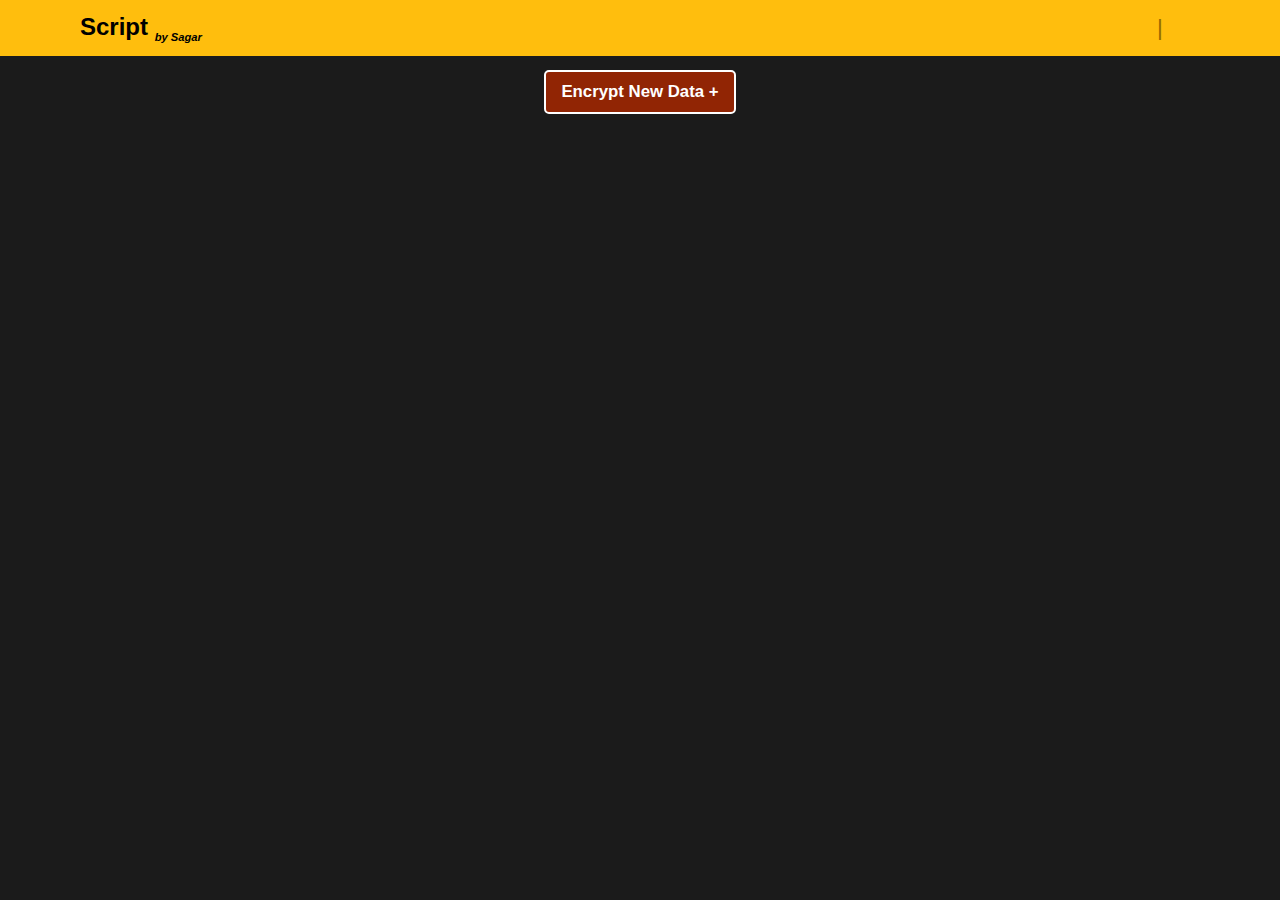
==== commit ef47da58: "Add files via upload" ====
--- a/index.html
+++ b/index.html
@@ -36,10 +36,17 @@
 			<div class="icons" onclick="location.href='./backup.html'" style="color:rgb(148, 108, 0);">
 				<i class="fas fa-cloud"></i>
 			</div>
-		
+
+			<div class="icons" onclick="location.href='./import-export/import-export.html'" style="color:rgb(148, 108, 0);">
+				<i class="fas fa-upload"> </i> | <i class="fas fa-download"></i> </i>
+			</div>
+			
+			<!--
 			<div class="icons" onclick="swipeleft3()" style="color:rgb(148, 108, 0);">
 				<i class="fas fa-cog" id="icon3"></i>
 			</div>
+			-->
+			
 		</div>
 
 		<div class="bar">
@@ -54,7 +61,8 @@
 
 	<div class="menuitems">
         <button class="btnn" onclick="window.location = './backup.html'">Backup</button>
-        <button class="btnn" onclick="window.location = './contact.html'">Other</button>
+        <button class="btnn" onclick="window.location = './import-export/import-export.html'">im/ex-port</button>
+		<button class="btnn" onclick="window.location = './contact.html'">Other</button>
     </div>
 	<div class="nextoverlay" onclick="popupmenu()"></div>
 
--- a/style.css
+++ b/style.css
@@ -334,7 +334,7 @@
 }
 .backBtn{
     position: absolute;
-    left: 8%;
+    right: 8%;
     color: white;
     height: 2rem;
     width: 4.7rem;
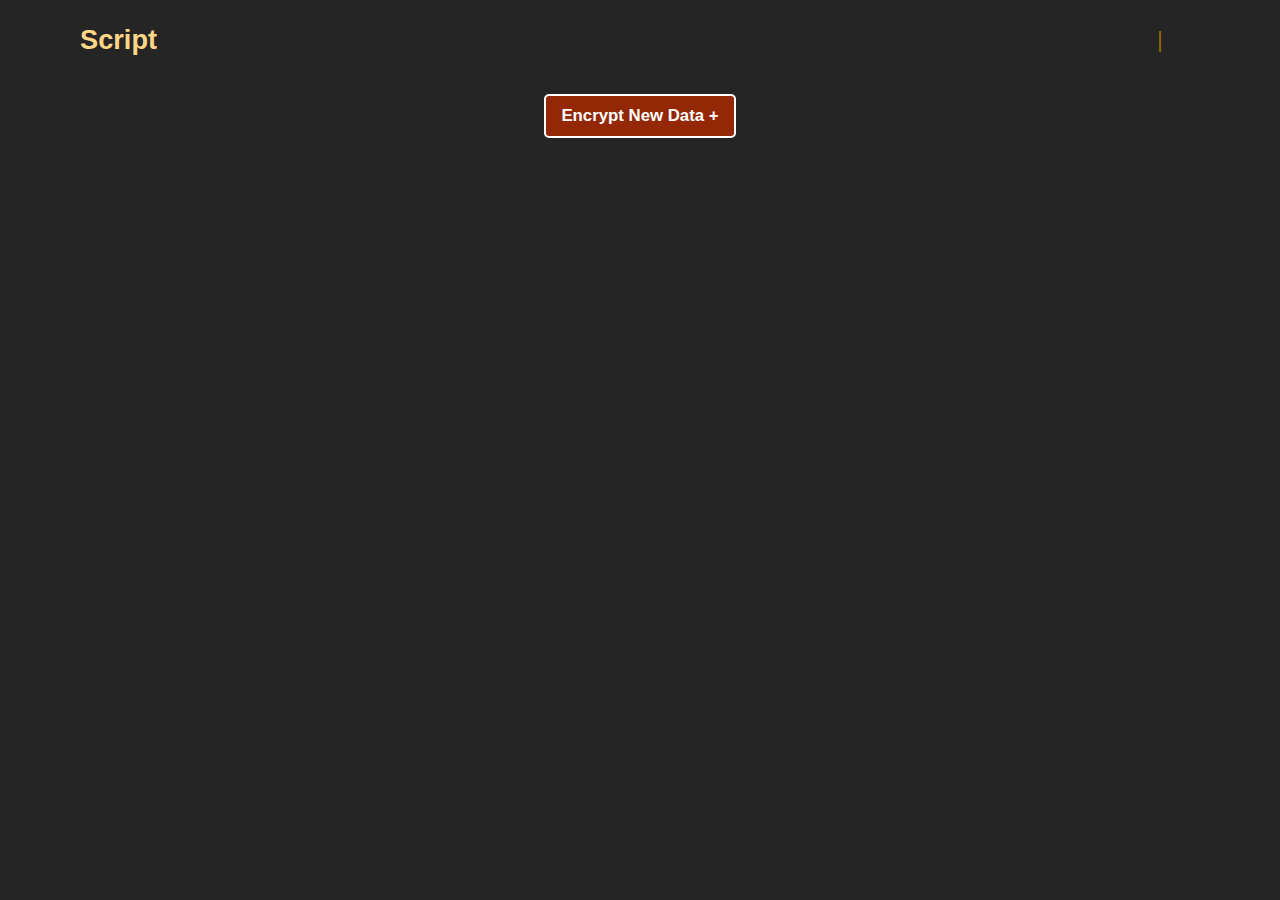
==== commit 802bb781: "Add files via upload" ====
--- a/index.html
+++ b/index.html
@@ -16,13 +16,22 @@
     />
 	<link rel="manifest" href="./manifest.json">
 	<link rel="shortcut icon" href="./mask294.png" type="image/x-icon">
-    <link rel="stylesheet" href="./style.css" />
+    <link rel="stylesheet" href="./style.css"/>
 
     <title>Application</title>
+	<script>
+		if(localStorage.getItem("DarkModeScript") == null)
+            localStorage.setItem("DarkModeScript", "on");
+        let mode =localStorage.getItem("DarkModeScript");
+        if(mode=="on")
+            document.documentElement.setAttribute("data-theme", "root");
+        else
+            document.documentElement.setAttribute("data-theme", "dark");
+    </script>
   </head>
   <body>
 	<header>
-		<div class="logo"><i class="fas fa-mask"></i> Script <sub style="font-size: 0.7rem;font-style: italic;"> by Sagar</sub></div>
+		<div class="logo"><i class="fas fa-mask"></i> Script</div>
 
 		<div class="menuitems2">
 			<div class="icons" onclick="swipeleft1()">
@@ -40,18 +49,11 @@
 			<div class="icons" onclick="location.href='./import-export/import-export.html'" style="color:rgb(148, 108, 0);">
 				<i class="fas fa-upload"> </i> | <i class="fas fa-download"></i> </i>
 			</div>
-			
-			<!--
-			<div class="icons" onclick="swipeleft3()" style="color:rgb(148, 108, 0);">
-				<i class="fas fa-cog" id="icon3"></i>
-			</div>
-			-->
-			
 		</div>
 
 		<div class="bar">
 			<div class="addbtnbar" onclick="togglePopup('popupTask')">
-				Add <span style="font-size: 1.3rem;"> + </span></i>
+				<i style="font-size: 1.1rem;" class="fas fa-plus"></i>
 			</div>
             <button class="menubtn-bar" onclick="popupmenu()">
 				<i id="changeclas" class="fas fa-ellipsis-v" style="font-size: 1.3rem;"></i>
@@ -76,10 +78,7 @@
 
 			</div>
 		</div>
-
-
 		<div id="content2">
-			
         <br />
         <div class="inp">
           <input type="text" placeholder=" List item name" autocomplete="off" id="name" />
@@ -96,24 +95,6 @@
             id="price"
           />
         </div>
-        <div>
-			<button onclick="addval()" id="addbtn">
-				<i class="fas fa-plus"></i>
-			  </button>
-          <button onclick="deleteList()" id="addbtn">
-            <i class="far fa-trash-alt" style="color: brown;"></i>
-          </button>
-        </div>
-
-        <table id="allcell"></table>
-		
-        <div id="totals"></div>
-		</div>
-
-
-		<div id="content3">
-			<h1>Yet to design</h1>
-		</div>
 	</div>
 		
 	<div class="popupTask">
@@ -130,16 +111,6 @@
 	</div>
 	<div class="overlay" onclick="togglePopup('popupTask')"></div>
 
-	<footer>
-		<div class="icons" onclick="swipeleft1()">
-		  <i class="fas fa-mask" id="icon1"></i>
-		</div>
-		<div class="icons" onclick="swipeleft2()">
-		  <i class="fas fa-calculator" id="icon2"></i>
-		</div>
-	  </footer>
-
-
 	<script src="./app.js"></script>
   </body>
 </html>
--- a/style.css
+++ b/style.css
@@ -1,3 +1,29 @@
+:root{
+    --body-background: #252525;
+    --font-col: #fff;
+    --eclipse-col: #ffffff;
+    --plus-icon-back: #C4C4C4;
+    --logo-font: #FFC149;
+    --logo: #FFD686;
+    --item-back: #616161;
+    --item-border: #C4C4C4;
+    --item-font: #ffffff;
+    --lock-back: #C4C4C4;
+}
+
+
+[data-theme="dark"] {
+    --body-background: #ffffff;
+    --font-col: rgb(0, 0, 0);
+    --eclipse-col: #020202;
+    --plus-icon-back: #C4C4C4;
+    --logo-font: #CF8900;
+    --logo: #A66D00;
+    --item-back: #E8E8E8;
+    --item-border: #616161;
+    --item-font: #000000;
+    --lock-back: #C4C4C4;
+}
 *{
     margin: 0;
     font-family: 'Kumbh Sans', sans-serif;
@@ -7,11 +33,11 @@
     width: 100%;
     overflow-x: hidden;
     min-height: 100%;
-    background-color: rgb(27, 27, 27);
-    color: rgb(221, 221, 221);
+    background-color: var(--body-background);
     display: flex;
     flex-direction: column;
     align-items: center;
+    color: var(--font-col);
 }
 
 
@@ -21,23 +47,25 @@
     left: 0;
     width: 100vw;
     font-family: 'Roboto', sans-serif;
-    height: 3.5rem;
-    background-color: rgb(255, 190, 13);
-    color: black;
+    height: 5rem;
+    color: var(--eclipse-col);
+    background-color: var(--body-background);
     display: flex;
     justify-content: space-between;
     align-items: center;
-    z-index: 980;
+    z-index: 99;
     overflow: hidden;
 }
 .bar{
     display: none;
 }
 
+
 .logo{
     margin-left: 5rem;
-    font-size: 1.5rem;
+    font-size: 1.7rem;
     font-weight: bold;
+    color: var(--logo);
 }
 
 .menuitems2{
@@ -101,7 +129,6 @@
 .addBtn{
     width: 100%;
     height: 4rem;
-    
     display: flex;
     justify-content: center;
     align-items: center;
@@ -321,12 +348,14 @@
 }
 
 .sample{
-    min-height: 2.8rem;
-    width: 98%;
-    margin: 0.7rem auto;
-    background-color: rgb(82, 81, 81);
+    min-height: 2rem;
+    width: 96%;
+    margin: auto auto;
+    margin-bottom: 1rem;
+    background-color: var(--item-back);
     border-radius: 7px;
-    color: white;
+    border: 1px solid var(--item-border);
+    color: var(--item-font);
     position: relative;
     z-index: 0;
     overflow: hidden;
@@ -355,6 +384,7 @@
     position: absolute;
     width: 3rem;
     height: 100%;
+    margin-left: 0.3rem;
     top: 0;
     left: 0;
     display: flex;
@@ -368,9 +398,10 @@
     -webkit-tap-highlight-color: rgba(0, 0, 0, 0);
 }
 .status i{
-    height: 2.2rem;
-    width: 2.2rem;
-    background-color: rgb(65, 65, 65);
+    height: 2rem;
+    width: 2rem;
+    background-color: var(--lock-back);
+    color: black;
     display: flex;
     font-size: 1.1rem;
     justify-content: center;
@@ -378,14 +409,16 @@
     border-radius: 50%;
 }
 .sample h2{
+    margin-left: 0.5rem;
     margin-right: 0.5rem;
     font-size: 1.2rem;
     display: flex;
+    color: var(--item-font);
     align-items: center;
 }
 
 .contentContainer{
-    min-height: 2.5rem;
+    min-height: 2rem;
     padding: 0.5rem 0;
     margin-left: 3rem;
     display: flex;
@@ -564,35 +597,33 @@
         display: none;
     }
     .menuitems{
-        
         position: fixed;
         display: flex;
         flex-direction: column;
         align-items: center;
-        background-color: rgb(145, 87, 0);
-        top:3.5rem;
+        background-color: rgb(88, 88, 88);
+        top:4rem;
         left:100vw;
-        
-        height: fit-content;
-        width: 12rem;
+        width: 10rem;
         border-bottom-left-radius: 10px;
+        border-top-left-radius: 10px;
+        overflow: hidden;
         transition: 0.2s ease;
         visibility: hidden;
         z-index: 980;
     }
     .menuitems.active{
-       
         visibility: visible;
         transform: translateX(-100%);
         transition: 0.2s ease;
     }
     .menuitems button{
-        height: 2.5rem;
-        width: 85%;
-        margin-top: 0.9rem;
+        min-height: 3rem;
+        width: 100%;
+        flex: 1;
         background-color: inherit;
         color: white;
-        border: 2.5px solid white;
+        border: none;
         border-radius: 5px;
         outline: none;
         font-size: 1.25rem;
@@ -600,11 +631,8 @@
         user-select: none;
         
     }
-    .menuitems button:nth-last-child(1){
-        margin-bottom: 0.9rem;
-    }
     .menuitems button:active{
-        background-color: rgb(114, 68, 0);
+        background-color: rgb(158, 158, 158);
     }
     .backBtn{
         display: none;
@@ -661,24 +689,22 @@
     }
 
     .addbtnbar{
-
-        height: 2rem; 
-			width: 3.5rem;
-			display: flex;
-			justify-content: center;
-			align-items: center;
-			font-size: 1rem; 
-			margin-right: 0.7rem; 
-			font-weight: bold;
-			border: 1px solid rgb(165, 107, 0);
-			border-radius: 5px;
-			align-self: center;
-            user-select: none;
-            box-shadow: 0 0 7px 0 rgb(165, 107, 0);
+        height: 2.2rem; 
+        width: 2.2rem;
+        border-radius: 1.6rem;
+        display: flex;
+        justify-content: center;
+        align-items: center;
+        font-weight: bold;
+        margin-right: 0.7rem; 
+        font-weight: bold;
+        background-color: var(--plus-icon-back);
+        color: black;
+        align-self: center;
+        user-select: none;
     }
     .addbtnbar:active{
         transform: scale(0.97);
-        box-shadow: 0 0 3px 0 rgb(165, 107, 0);
     }
 
     .popupTask, .editTask{
